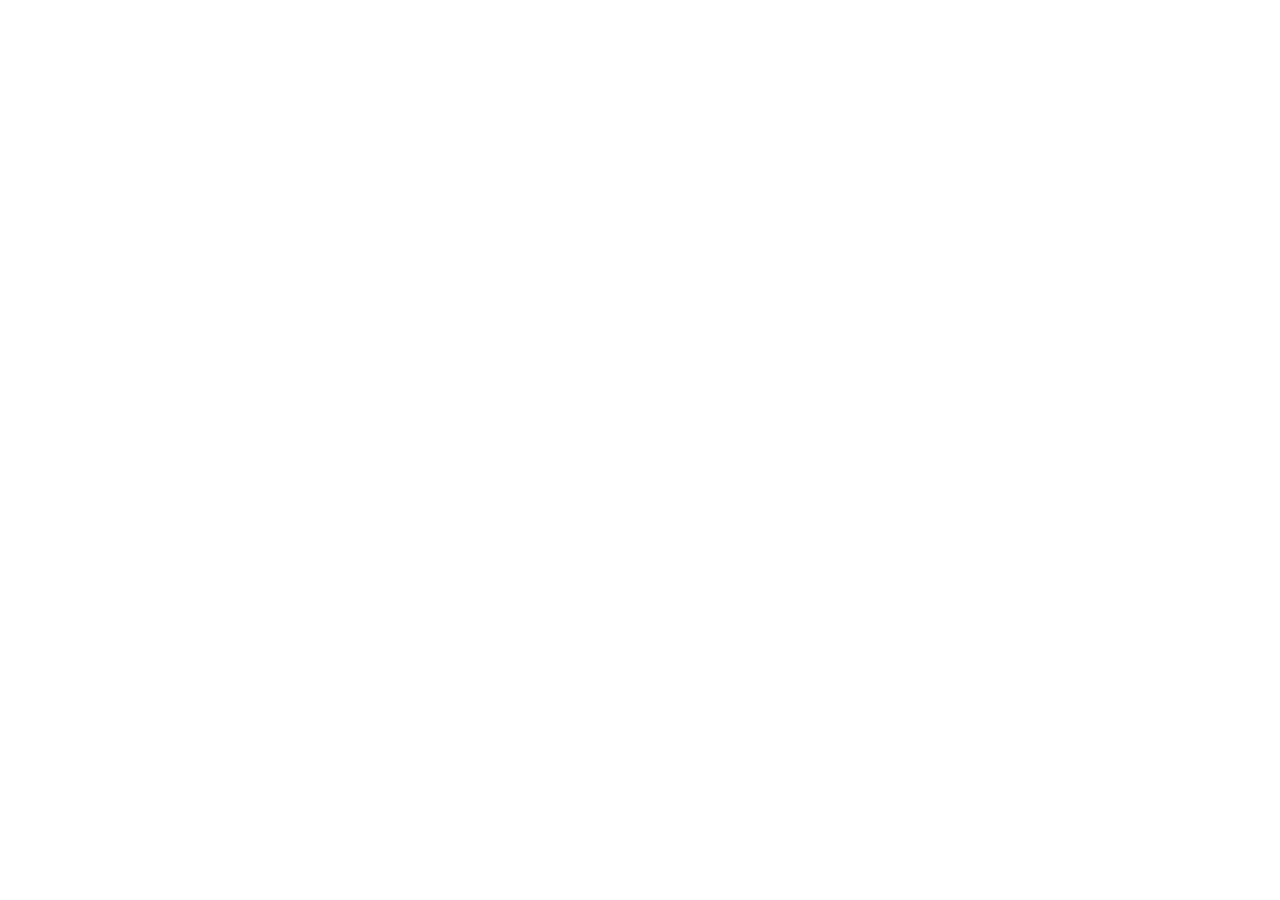
==== index.html @ 72f97265 "Migrate frontend from React/Vite to vanilla JavaScript - Removed all Node.js/React/Vite dependencies" ====
<!doctype html>
<html lang="en">
  <head>
    <meta charset="UTF-8" />
    <link rel="icon" type="image/svg+xml" href="/vite.svg" />
    <meta name="viewport" content="width=device-width, initial-scale=1.0" />
    <meta name="description" content="TravelVista — Premium tours and travel management. Book curated tour packages across India with seamless online booking." />
    <link rel="preconnect" href="https://fonts.googleapis.com">
    <link rel="preconnect" href="https://fonts.gstatic.com" crossorigin>
    <link href="https://fonts.googleapis.com/css2?family=Inter:wght@300;400;500;600;700;800;900&display=swap" rel="stylesheet">
    <title>TravelVista — Tours & Travel Management</title>
  </head>
  <body>
    <div id="root"></div>
    <script type="module" src="/src/main.jsx"></script>
  </body>
</html>
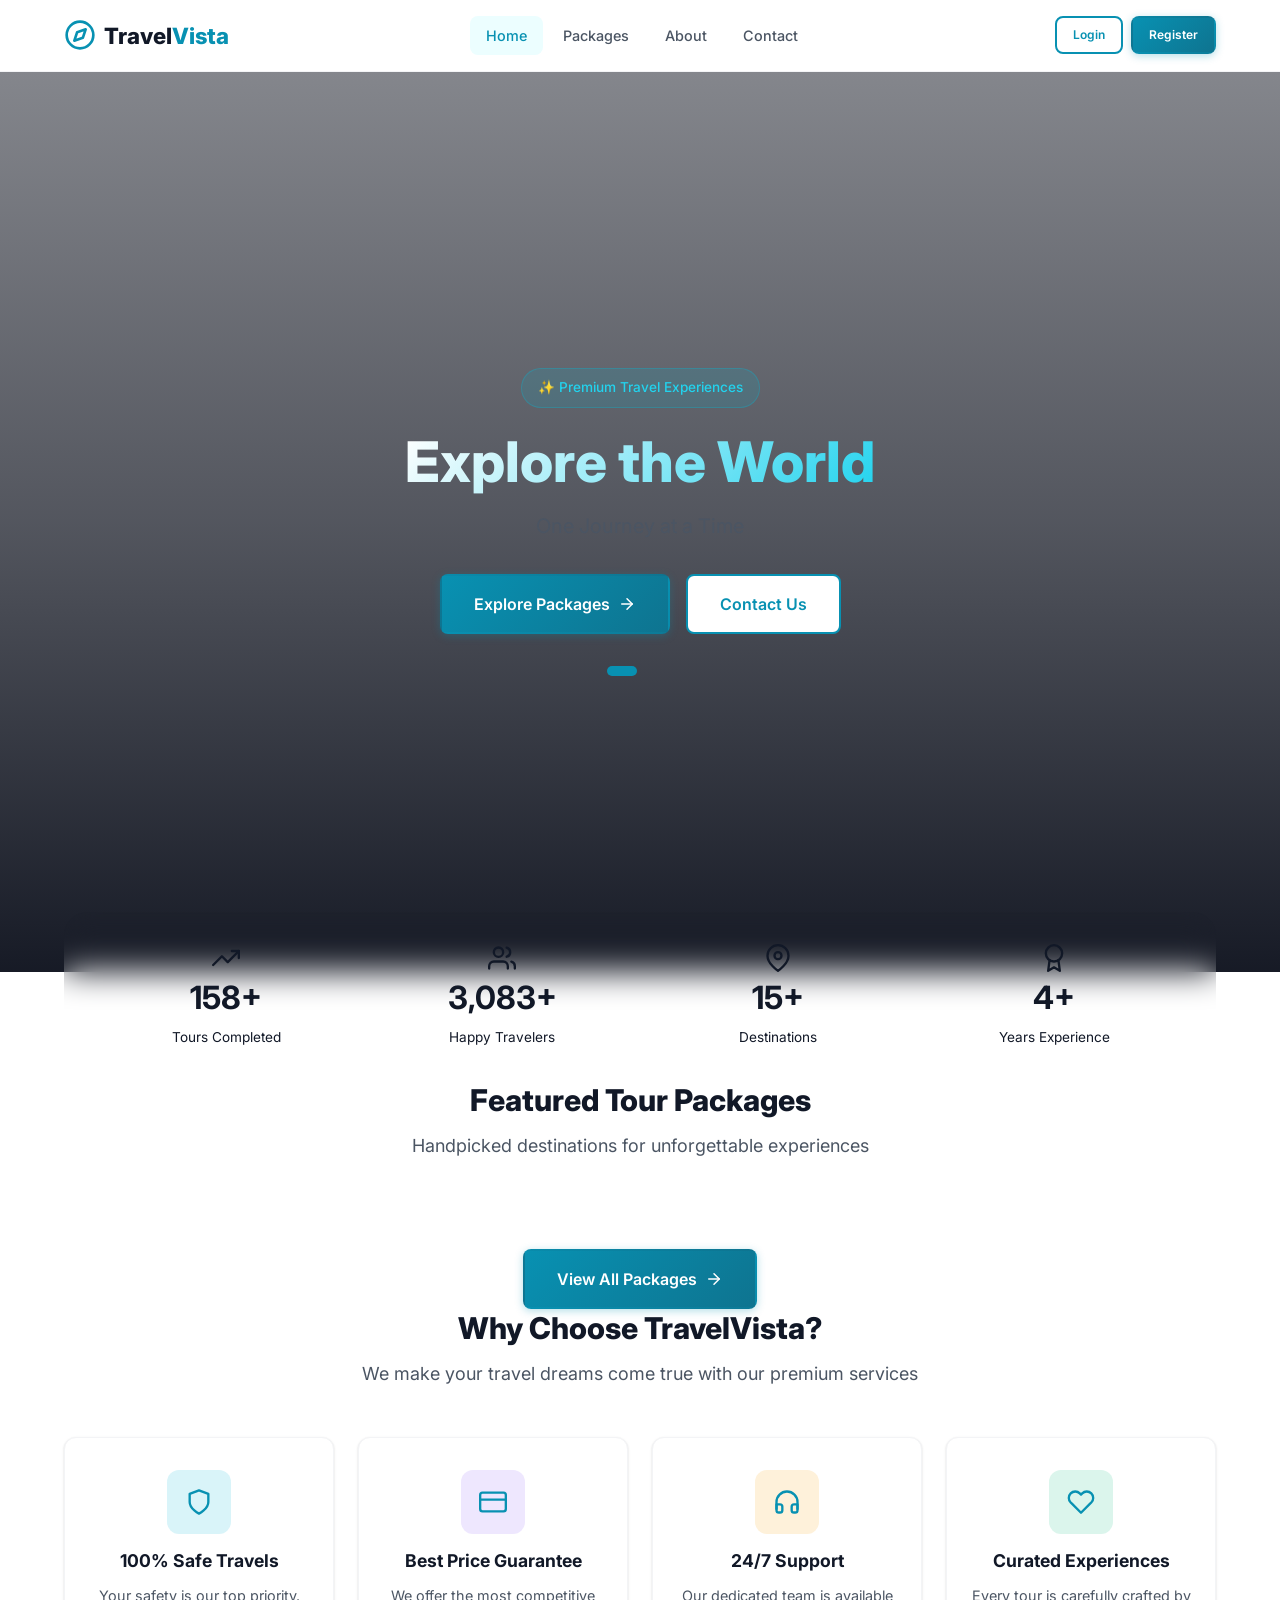
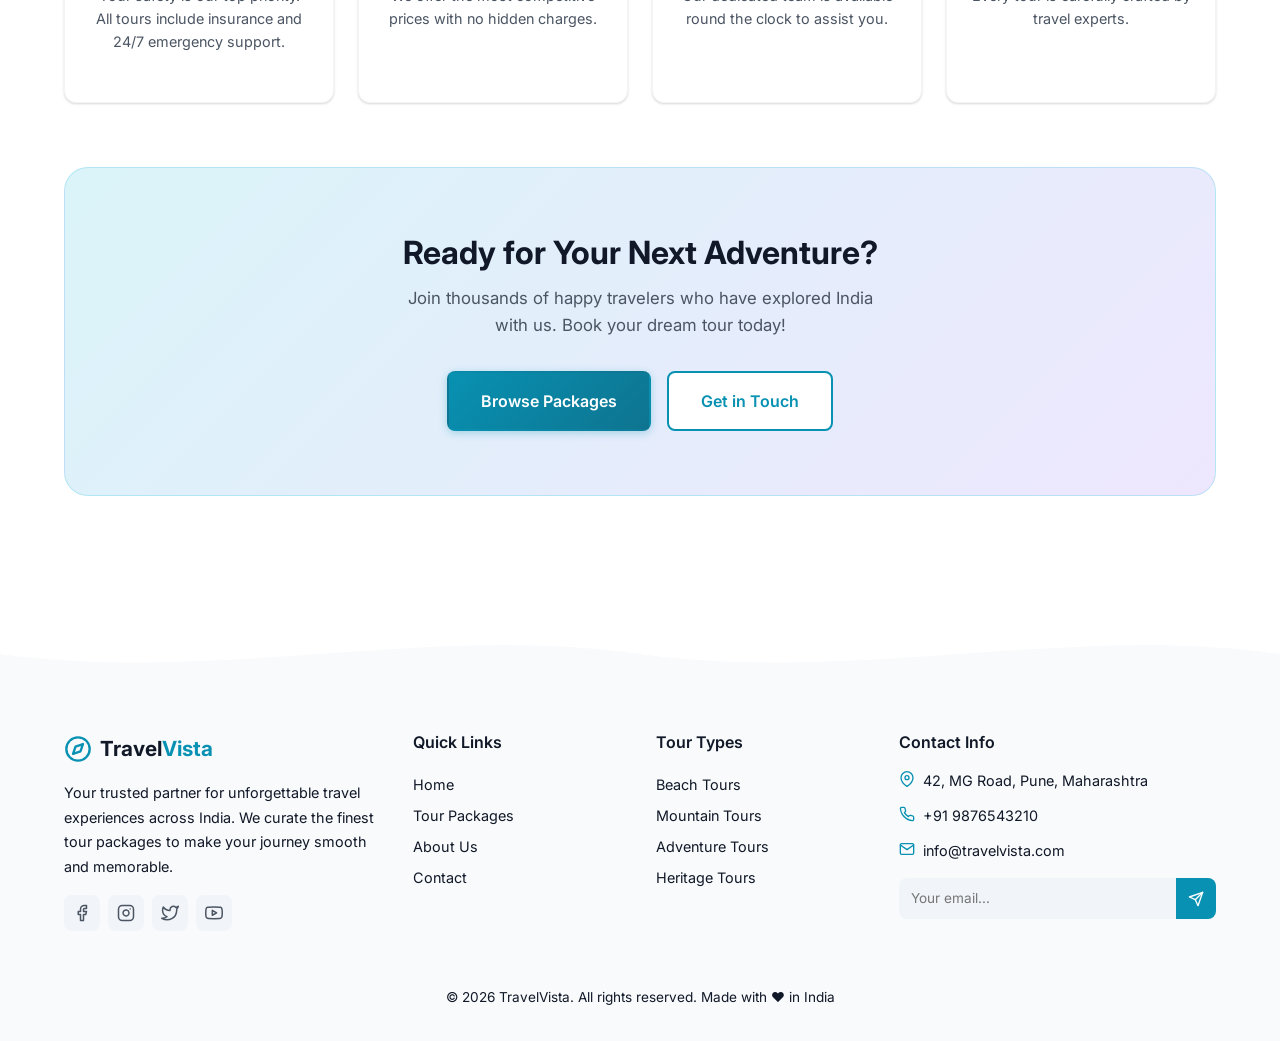
==== commit ce7b29eb: "rebuild" ====
--- a/index.html
+++ b/index.html
@@ -1,17 +1,71 @@
-<!doctype html>
+<!DOCTYPE html>
 <html lang="en">
-  <head>
-    <meta charset="UTF-8" />
-    <link rel="icon" type="image/svg+xml" href="/vite.svg" />
-    <meta name="viewport" content="width=device-width, initial-scale=1.0" />
-    <meta name="description" content="TravelVista — Premium tours and travel management. Book curated tour packages across India with seamless online booking." />
-    <link rel="preconnect" href="https://fonts.googleapis.com">
-    <link rel="preconnect" href="https://fonts.gstatic.com" crossorigin>
-    <link href="https://fonts.googleapis.com/css2?family=Inter:wght@300;400;500;600;700;800;900&display=swap" rel="stylesheet">
-    <title>TravelVista — Tours & Travel Management</title>
-  </head>
-  <body>
-    <div id="root"></div>
-    <script type="module" src="/src/main.jsx"></script>
-  </body>
-</html>
+
+<head>
+  <meta charset="UTF-8">
+  <meta name="viewport" content="width=device-width, initial-scale=1.0">
+  <meta name="description"
+    content="TravelVista — Your trusted partner for unforgettable travel experiences across India. Explore curated tour packages.">
+  <title>TravelVista — Tours & Travel</title>
+  <link rel="icon" type="image/svg+xml"
+    href="data:image/svg+xml,<svg xmlns='http://www.w3.org/2000/svg' viewBox='0 0 24 24' fill='none' stroke='%230891b2' stroke-width='2' stroke-linecap='round' stroke-linejoin='round'><circle cx='12' cy='12' r='10'/><line x1='2' y1='12' x2='22' y2='12'/><path d='M12 2a15.3 15.3 0 0 1 4 10 15.3 15.3 0 0 1-4 10 15.3 15.3 0 0 1-4-10 15.3 15.3 0 0 1 4-10z'/></svg>">
+
+  <!-- Bootstrap 5.3 CSS -->
+  <link href="https://cdn.jsdelivr.net/npm/bootstrap@5.3.3/dist/css/bootstrap.min.css" rel="stylesheet">
+  <!-- Bootstrap Icons -->
+  <link href="https://cdn.jsdelivr.net/npm/bootstrap-icons@1.11.3/font/bootstrap-icons.min.css" rel="stylesheet">
+  <!-- Google Fonts -->
+  <link href="https://fonts.googleapis.com/css2?family=Inter:wght@400;500;600;700;800;900&display=swap"
+    rel="stylesheet">
+  <!-- Custom CSS -->
+  <link rel="stylesheet" href="frontend/css/main.css">
+</head>
+
+<body>
+  <div id="app"></div>
+  <div id="toast-container" class="toast-container"></div>
+
+  <!-- Bootstrap 5.3 JS Bundle -->
+  <script src="https://cdn.jsdelivr.net/npm/bootstrap@5.3.3/dist/js/bootstrap.bundle.min.js"></script>
+
+  <!-- Core JS Modules -->
+  <script src="frontend/js/icons.js"></script>
+  <script src="frontend/js/api.js"></script>
+  <script src="frontend/js/store.js"></script>
+  <script src="frontend/js/toast.js"></script>
+  <script src="frontend/js/router.js"></script>
+
+  <!-- Components -->
+  <script src="frontend/js/components/navbar.js"></script>
+  <script src="frontend/js/components/footer.js"></script>
+  <script src="frontend/js/components/admin-sidebar.js"></script>
+
+  <!-- Pages -->
+  <script src="frontend/js/pages/home.js"></script>
+  <script src="frontend/js/pages/packages.js"></script>
+  <script src="frontend/js/pages/package-detail.js"></script>
+  <script src="frontend/js/pages/about.js"></script>
+  <script src="frontend/js/pages/contact.js"></script>
+  <script src="frontend/js/pages/login.js"></script>
+  <script src="frontend/js/pages/register.js"></script>
+  <script src="frontend/js/pages/user-dashboard.js"></script>
+  <script src="frontend/js/pages/my-bookings.js"></script>
+  <script src="frontend/js/pages/book-tour.js"></script>
+
+  <!-- Admin Pages -->
+  <script src="frontend/js/pages/admin/dashboard.js"></script>
+  <script src="frontend/js/pages/admin/packages.js"></script>
+  <script src="frontend/js/pages/admin/bookings.js"></script>
+  <script src="frontend/js/pages/admin/users.js"></script>
+  <script src="frontend/js/pages/admin/reviews.js"></script>
+  <script src="frontend/js/pages/admin/enquiries.js"></script>
+  <script src="frontend/js/pages/admin/hotels.js"></script>
+  <script src="frontend/js/pages/admin/transport.js"></script>
+  <script src="frontend/js/pages/admin/reports.js"></script>
+  <script src="frontend/js/pages/admin/settings.js"></script>
+
+  <!-- App Initialization -->
+  <script src="frontend/js/app.js"></script>
+</body>
+
+</html>
--- a/frontend/css/main.css
+++ b/frontend/css/main.css
@@ -0,0 +1,5207 @@
+.admin-layout {
+    display: flex;
+    min-height: 100vh;
+    background: var(--bg-secondary);
+}
+
+.admin-main-wrapper {
+    flex: 1;
+    display: flex;
+    flex-direction: column;
+    min-width: 0;
+}
+
+/* Admin Header Bar */
+.admin-header {
+    display: flex;
+    align-items: center;
+    justify-content: space-between;
+    padding: 0 var(--space-6);
+    height: 56px;
+    background: var(--surface);
+    border-bottom: 1px solid var(--border-light);
+    flex-shrink: 0;
+}
+
+.admin-header-left {
+    display: flex;
+    align-items: center;
+    gap: var(--space-3);
+}
+
+.admin-header-link {
+    display: inline-flex;
+    align-items: center;
+    gap: 6px;
+    font-size: var(--font-size-sm);
+    color: var(--primary);
+    font-weight: 500;
+    padding: var(--space-2) var(--space-3);
+    border-radius: var(--radius-md);
+    transition: background var(--transition-fast);
+    text-decoration: none;
+}
+
+.admin-header-link:hover {
+    background: var(--primary-50);
+    color: var(--primary-dark);
+}
+
+.admin-header-right {
+    display: flex;
+    align-items: center;
+    gap: var(--space-3);
+}
+
+.admin-header-user {
+    display: flex;
+    align-items: center;
+    gap: var(--space-3);
+}
+
+.admin-header-avatar {
+    width: 32px;
+    height: 32px;
+    border-radius: 50%;
+    object-fit: cover;
+    border: 2px solid var(--border-light);
+}
+
+.admin-header-user-info {
+    display: flex;
+    flex-direction: column;
+}
+
+.admin-header-name {
+    font-size: var(--font-size-sm);
+    font-weight: 600;
+    line-height: 1.2;
+}
+
+.admin-header-role {
+    font-size: var(--font-size-xs);
+    color: var(--text-tertiary);
+    line-height: 1.2;
+}
+
+.admin-main {
+    flex: 1;
+    overflow-y: auto;
+}
+
+@media (max-width: 768px) {
+    .admin-header-user-info {
+        display: none;
+    }
+
+    .admin-header {
+        padding: 0 var(--space-4);
+    }
+}
+
+.admin-sidebar {
+    width: 250px;
+    background: var(--gray-900);
+    color: var(--text-inverse);
+    display: flex;
+    flex-direction: column;
+    flex-shrink: 0;
+    transition: width var(--transition-base);
+    height: 100vh;
+    position: sticky;
+    top: 0;
+}
+
+.admin-sidebar.collapsed {
+    width: 64px;
+}
+
+.sidebar-header {
+    display: flex;
+    align-items: center;
+    justify-content: space-between;
+    padding: var(--space-4) var(--space-4);
+    border-bottom: 1px solid rgba(255, 255, 255, 0.08);
+    min-height: 56px;
+}
+
+.sidebar-brand {
+    display: flex;
+    align-items: center;
+    gap: var(--space-2);
+}
+
+.sidebar-brand-icon {
+    color: var(--primary-light);
+}
+
+.sidebar-title {
+    font-weight: 800;
+    font-size: var(--font-size-lg);
+    background: linear-gradient(135deg, var(--primary-light), #ffffff);
+    -webkit-background-clip: text;
+    -webkit-text-fill-color: transparent;
+    background-clip: text;
+}
+
+.sidebar-toggle {
+    background: rgba(255, 255, 255, 0.08);
+    border: none;
+    color: var(--gray-400);
+    cursor: pointer;
+    padding: var(--space-2);
+    border-radius: var(--radius-md);
+    display: flex;
+    align-items: center;
+    justify-content: center;
+    transition: all var(--transition-fast);
+}
+
+.sidebar-toggle:hover {
+    background: rgba(255, 255, 255, 0.15);
+    color: var(--text-inverse);
+}
+
+.sidebar-label {
+    padding: var(--space-4) var(--space-4) var(--space-2);
+    font-size: 0.65rem;
+    font-weight: 700;
+    letter-spacing: 0.1em;
+    color: var(--gray-500);
+    text-transform: uppercase;
+}
+
+.sidebar-nav {
+    flex: 1;
+    padding: var(--space-2) var(--space-2);
+    overflow-y: auto;
+}
+
+.sidebar-link {
+    display: flex;
+    align-items: center;
+    gap: var(--space-3);
+    padding: var(--space-3) var(--space-3);
+    border-radius: var(--radius-md);
+    color: var(--gray-400);
+    font-size: var(--font-size-sm);
+    font-weight: 500;
+    text-decoration: none;
+    transition: all var(--transition-fast);
+    margin-bottom: 2px;
+}
+
+.sidebar-link:hover {
+    background: rgba(255, 255, 255, 0.08);
+    color: var(--text-inverse);
+}
+
+.sidebar-link.active {
+    background: var(--primary);
+    color: var(--text-inverse);
+    font-weight: 600;
+    box-shadow: 0 2px 8px rgba(8, 145, 178, 0.3);
+}
+
+.collapsed .sidebar-link {
+    justify-content: center;
+    padding: var(--space-3);
+}
+
+.collapsed .sidebar-nav {
+    padding: var(--space-2) var(--space-1);
+}
+
+@media (max-width: 768px) {
+    .admin-sidebar {
+        width: 64px;
+    }
+
+    .admin-sidebar .sidebar-brand,
+    .admin-sidebar .sidebar-label,
+    .admin-sidebar .sidebar-link span {
+        display: none;
+    }
+
+    .admin-sidebar .sidebar-link {
+        justify-content: center;
+        padding: var(--space-3);
+    }
+
+    .admin-sidebar .sidebar-nav {
+        padding: var(--space-2) var(--space-1);
+    }
+}
+
+.footer {
+    position: relative;
+    margin-top: var(--space-16);
+}
+
+.footer-wave {
+    position: relative;
+    height: 60px;
+    overflow: hidden;
+}
+
+.footer-wave svg {
+    width: 100%;
+    height: 100%;
+}
+
+.footer-content {
+    background: var(--bg-secondary);
+    padding: var(--space-12) 0 0;
+}
+
+.footer-grid {
+    display: grid;
+    grid-template-columns: 1.5fr 1fr 1fr 1.5fr;
+    gap: var(--space-8);
+}
+
+.footer-logo {
+    display: flex;
+    align-items: center;
+    gap: var(--space-2);
+    color: var(--text-primary);
+    font-family: var(--font-heading);
+    font-size: 1.3rem;
+    font-weight: 700;
+    text-decoration: none;
+    margin-bottom: var(--space-4);
+}
+
+.footer-logo svg {
+    color: var(--primary);
+}
+
+.footer-desc {
+    color: var(--text-muted);
+    font-size: 0.9rem;
+    line-height: 1.7;
+    margin-bottom: var(--space-4);
+}
+
+.footer-social {
+    display: flex;
+    gap: var(--space-2);
+}
+
+.social-link {
+    width: 36px;
+    height: 36px;
+    border-radius: var(--radius-md);
+    background: var(--bg-tertiary);
+    border: 1px solid var(--border-color);
+    display: flex;
+    align-items: center;
+    justify-content: center;
+    color: var(--text-secondary);
+    transition: all var(--transition-fast);
+}
+
+.social-link:hover {
+    color: var(--primary);
+    border-color: var(--primary);
+    transform: translateY(-2px);
+}
+
+.footer-heading {
+    font-size: 1rem;
+    font-weight: 600;
+    color: var(--text-primary);
+    margin-bottom: var(--space-4);
+}
+
+.footer-link {
+    display: block;
+    color: var(--text-muted);
+    font-size: 0.9rem;
+    padding: var(--space-1) 0;
+    transition: all var(--transition-fast);
+    text-decoration: none;
+}
+
+.footer-link:hover {
+    color: var(--primary);
+    padding-left: var(--space-2);
+}
+
+.footer-contact-item {
+    display: flex;
+    align-items: flex-start;
+    gap: var(--space-2);
+    color: var(--text-muted);
+    font-size: 0.9rem;
+    margin-bottom: var(--space-3);
+}
+
+.footer-contact-item svg {
+    color: var(--primary);
+    flex-shrink: 0;
+    margin-top: 2px;
+}
+
+.footer-newsletter {
+    display: flex;
+    gap: 0;
+    margin-top: var(--space-4);
+}
+
+.newsletter-input {
+    flex: 1;
+    padding: var(--space-2) var(--space-3);
+    background: var(--bg-tertiary);
+    border: 1px solid var(--border-color);
+    border-right: none;
+    border-radius: var(--radius-md) 0 0 var(--radius-md);
+    color: var(--text-primary);
+    font-size: 0.85rem;
+}
+
+.newsletter-input:focus {
+    border-color: var(--primary);
+}
+
+.newsletter-btn {
+    padding: var(--space-2) var(--space-3);
+    background: var(--primary);
+    color: white;
+    border-radius: 0 var(--radius-md) var(--radius-md) 0;
+    transition: background var(--transition-fast);
+}
+
+.newsletter-btn:hover {
+    background: var(--primary-dark);
+}
+
+.newsletter-success {
+    color: var(--accent-emerald);
+    font-size: 0.8rem;
+    margin-top: var(--space-2);
+}
+
+.footer-bottom {
+    margin-top: var(--space-10);
+    padding: var(--space-4) 0;
+    border-top: 1px solid var(--border-color);
+    text-align: center;
+    color: var(--text-muted);
+    font-size: 0.85rem;
+}
+
+@media (max-width: 768px) {
+    .footer-grid {
+        grid-template-columns: 1fr;
+        gap: var(--space-8);
+    }
+}
+
+.navbar {
+    position: fixed;
+    top: 0;
+    left: 0;
+    right: 0;
+    height: 72px;
+    background: rgba(255, 255, 255, 0.92);
+    backdrop-filter: blur(16px);
+    -webkit-backdrop-filter: blur(16px);
+    border-bottom: 1px solid var(--border-light);
+    z-index: var(--z-navbar);
+    display: flex;
+    align-items: center;
+}
+
+.navbar-container {
+    max-width: 1200px;
+    margin: 0 auto;
+    padding: 0 var(--space-6);
+    width: 100%;
+    display: flex;
+    align-items: center;
+    justify-content: space-between;
+}
+
+.navbar-logo {
+    display: flex;
+    align-items: center;
+    gap: var(--space-2);
+    text-decoration: none;
+    flex-shrink: 0;
+}
+
+.logo-icon {
+    color: var(--primary);
+    width: 32px;
+    height: 32px;
+}
+
+.logo-text {
+    font-size: 1.4rem;
+    font-weight: 800;
+    color: var(--text-primary);
+}
+
+.logo-accent {
+    color: var(--primary);
+}
+
+.navbar-links {
+    display: flex;
+    align-items: center;
+    gap: var(--space-1);
+}
+
+.nav-link {
+    padding: var(--space-2) var(--space-4);
+    color: var(--text-secondary);
+    font-weight: 500;
+    font-size: 0.9rem;
+    border-radius: var(--radius-md);
+    transition: all var(--transition-fast);
+    text-decoration: none;
+}
+
+.nav-link:hover,
+.nav-link.active {
+    color: var(--primary);
+    background: var(--primary-50);
+}
+
+.navbar-actions {
+    display: flex;
+    align-items: center;
+    gap: var(--space-3);
+}
+
+.nav-auth-desktop {
+    display: flex;
+    gap: var(--space-2);
+}
+
+.nav-auth-mobile {
+    display: none;
+}
+
+.nav-user-dropdown {
+    position: relative;
+}
+
+.nav-user-btn {
+    display: flex;
+    align-items: center;
+    gap: var(--space-2);
+    background: var(--bg-secondary);
+    border: 1px solid var(--border);
+    padding: var(--space-2) var(--space-3);
+    border-radius: var(--radius-full);
+    color: var(--text-primary);
+    cursor: pointer;
+    transition: all var(--transition-fast);
+}
+
+.nav-user-btn:hover {
+    border-color: var(--primary);
+    box-shadow: 0 0 0 3px rgba(8, 145, 178, 0.1);
+}
+
+.nav-avatar {
+    width: 28px;
+    height: 28px;
+    border-radius: 50%;
+    object-fit: cover;
+}
+
+.nav-user-name {
+    font-size: 0.85rem;
+    font-weight: 600;
+}
+
+.dropdown-menu {
+    position: absolute;
+    top: calc(100% + 8px);
+    right: 0;
+    background: var(--surface);
+    border: 1px solid var(--border);
+    border-radius: var(--radius-lg);
+    padding: var(--space-1);
+    min-width: 220px;
+    box-shadow: var(--shadow-xl);
+    animation: slideDown 0.15s ease;
+    z-index: var(--z-dropdown);
+}
+
+.dropdown-item {
+    display: flex;
+    align-items: center;
+    gap: var(--space-2);
+    padding: var(--space-2) var(--space-3);
+    color: var(--text-secondary);
+    font-size: var(--font-size-sm);
+    font-weight: 500;
+    border-radius: var(--radius-md);
+    transition: all var(--transition-fast);
+    cursor: pointer;
+    text-decoration: none;
+    border: none;
+    background: none;
+    width: 100%;
+    font-family: inherit;
+}
+
+.dropdown-item:hover {
+    background: var(--primary-50);
+    color: var(--primary);
+}
+
+.dropdown-admin {
+    color: var(--accent-purple);
+}
+
+.dropdown-admin:hover {
+    background: #f5f3ff;
+    color: var(--accent-purple);
+}
+
+.dropdown-logout {
+    color: var(--danger);
+}
+
+.dropdown-logout:hover {
+    background: var(--danger-light);
+    color: var(--danger);
+}
+
+.navbar-toggle {
+    display: none;
+    background: none;
+    color: var(--text-primary);
+    padding: var(--space-2);
+}
+
+/* === Mobile === */
+@media (max-width: 768px) {
+    .navbar {
+        height: 64px;
+    }
+
+    .navbar-toggle {
+        display: block;
+    }
+
+    .nav-auth-desktop {
+        display: none;
+    }
+
+    .nav-user-name {
+        display: none;
+    }
+
+    .navbar-links {
+        position: fixed;
+        top: 64px;
+        left: 0;
+        right: 0;
+        bottom: 0;
+        background: var(--bg-primary);
+        flex-direction: column;
+        padding: var(--space-6);
+        gap: var(--space-2);
+        transform: translateX(100%);
+        transition: transform var(--transition-base);
+        z-index: 99;
+    }
+
+    .navbar-links.active {
+        transform: translateX(0);
+    }
+
+    .nav-link {
+        font-size: 1.1rem;
+        padding: var(--space-3) var(--space-4);
+        width: 100%;
+    }
+
+    .nav-auth-mobile {
+        display: flex;
+        gap: var(--space-3);
+        margin-top: var(--space-4);
+        width: 100%;
+    }
+
+    .nav-auth-mobile .btn {
+        flex: 1;
+        justify-content: center;
+    }
+}
+
+/* Fix main-content top padding for fixed navbar */
+.main-content {
+    padding-top: 72px;
+}
+
+@media (max-width: 768px) {
+    .main-content {
+        padding-top: 64px;
+    }
+}
+
+@keyframes scaleIn {
+    from {
+        opacity: 0;
+        transform: scale(0.95);
+    }
+
+    to {
+        opacity: 1;
+        transform: scale(1);
+    }
+}
+
+.toast-container {
+    position: fixed;
+    top: 24px;
+    right: 24px;
+    z-index: 1200;
+    display: flex;
+    flex-direction: column;
+    gap: 10px;
+    pointer-events: none;
+}
+
+.toast {
+    display: flex;
+    align-items: center;
+    gap: 10px;
+    padding: 12px 16px;
+    border-radius: var(--radius-lg);
+    box-shadow: var(--shadow-lg);
+    font-size: var(--font-size-sm);
+    font-weight: 500;
+    min-width: 280px;
+    max-width: 420px;
+    pointer-events: auto;
+    animation: toastSlideIn 0.35s cubic-bezier(0.21, 1.02, 0.73, 1) forwards;
+    backdrop-filter: blur(12px);
+}
+
+.toast-success {
+    background: linear-gradient(135deg, #d1fae5, #ecfdf5);
+    color: #065f46;
+    border: 1px solid #a7f3d0;
+}
+
+.toast-error {
+    background: linear-gradient(135deg, #fee2e2, #fef2f2);
+    color: #991b1b;
+    border: 1px solid #fecaca;
+}
+
+.toast-warning {
+    background: linear-gradient(135deg, #fef3c7, #fffbeb);
+    color: #92400e;
+    border: 1px solid #fde68a;
+}
+
+.toast-info {
+    background: linear-gradient(135deg, #dbeafe, #eff6ff);
+    color: #1e40af;
+    border: 1px solid #bfdbfe;
+}
+
+.toast-icon {
+    flex-shrink: 0;
+}
+
+.toast-message {
+    flex: 1;
+    line-height: 1.4;
+}
+
+.toast-close {
+    flex-shrink: 0;
+    background: none;
+    border: none;
+    cursor: pointer;
+    opacity: 0.5;
+    transition: opacity 0.15s;
+    padding: 2px;
+    border-radius: 4px;
+    color: inherit;
+}
+
+.toast-close:hover {
+    opacity: 1;
+}
+
+@keyframes toastSlideIn {
+    0% {
+        opacity: 0;
+        transform: translateX(100%) scale(0.9);
+    }
+
+    100% {
+        opacity: 1;
+        transform: translateX(0) scale(1);
+    }
+}
+
+@media (max-width: 480px) {
+    .toast-container {
+        top: 12px;
+        right: 12px;
+        left: 12px;
+    }
+
+    .toast {
+        min-width: auto;
+        max-width: 100%;
+    }
+}
+
+.admin-page {
+    padding: var(--space-6);
+    animation: fadeIn 0.3s ease;
+}
+
+.admin-page-header {
+    display: flex;
+    align-items: center;
+    justify-content: space-between;
+    margin-bottom: var(--space-6);
+    flex-wrap: wrap;
+    gap: var(--space-4);
+}
+
+.admin-page-header h1 {
+    font-size: var(--font-size-2xl);
+    font-weight: 800;
+}
+
+.admin-page-header p {
+    color: var(--text-secondary);
+    font-size: var(--font-size-sm);
+}
+
+/* Stats Grid */
+.admin-stats {
+    display: grid;
+    grid-template-columns: repeat(4, 1fr);
+    gap: var(--space-4);
+    margin-bottom: var(--space-6);
+}
+
+.admin-stat-card {
+    background: var(--surface);
+    border-radius: var(--radius-lg);
+    padding: var(--space-5);
+    border: 1px solid var(--border-light);
+    box-shadow: var(--shadow-xs);
+    display: flex;
+    align-items: center;
+    gap: var(--space-4);
+}
+
+.admin-stat-card .stat-icon {
+    width: 48px;
+    height: 48px;
+    border-radius: var(--radius-lg);
+    display: flex;
+    align-items: center;
+    justify-content: center;
+    flex-shrink: 0;
+}
+
+.admin-stat-card .stat-value {
+    font-size: var(--font-size-2xl);
+    font-weight: 800;
+    line-height: 1;
+    margin-bottom: var(--space-1);
+}
+
+.admin-stat-card .stat-label {
+    font-size: var(--font-size-xs);
+    color: var(--text-secondary);
+}
+
+/* Table Container */
+.admin-table-container {
+    background: var(--surface);
+    border-radius: var(--radius-lg);
+    border: 1px solid var(--border-light);
+    box-shadow: var(--shadow-sm);
+    overflow-x: auto;
+}
+
+.admin-table-header {
+    display: flex;
+    align-items: center;
+    justify-content: space-between;
+    padding: var(--space-4) var(--space-5);
+    border-bottom: 1px solid var(--border-light);
+    flex-wrap: wrap;
+    gap: var(--space-3);
+}
+
+.admin-table-header h3 {
+    font-size: var(--font-size-lg);
+    font-weight: 600;
+}
+
+.admin-search {
+    position: relative;
+}
+
+.admin-search input {
+    padding: var(--space-2) var(--space-4) var(--space-2) 36px;
+    border: 1px solid var(--border);
+    border-radius: var(--radius-full);
+    font-size: var(--font-size-sm);
+    width: 250px;
+    outline: none;
+    transition: border-color var(--transition-fast);
+}
+
+.admin-search input:focus {
+    border-color: var(--primary);
+}
+
+.admin-search svg {
+    position: absolute;
+    left: 12px;
+    top: 50%;
+    transform: translateY(-50%);
+    color: var(--text-tertiary);
+    pointer-events: none;
+}
+
+.admin-table-actions {
+    display: flex;
+    gap: var(--space-2);
+}
+
+/* Chart Container */
+.admin-chart-container {
+    background: var(--surface);
+    border-radius: var(--radius-lg);
+    border: 1px solid var(--border-light);
+    padding: var(--space-6);
+    box-shadow: var(--shadow-sm);
+    margin-bottom: var(--space-6);
+}
+
+.admin-chart-container h3 {
+    font-size: var(--font-size-lg);
+    font-weight: 600;
+    margin-bottom: var(--space-4);
+}
+
+/* Admin Cards Grid */
+.admin-cards-grid {
+    display: grid;
+    grid-template-columns: repeat(auto-fill, minmax(280px, 1fr));
+    gap: var(--space-4);
+}
+
+.admin-card {
+    background: var(--surface);
+    border-radius: var(--radius-lg);
+    overflow: hidden;
+    border: 1px solid var(--border-light);
+    box-shadow: var(--shadow-sm);
+    transition: all var(--transition-base);
+}
+
+.admin-card:hover {
+    box-shadow: var(--shadow-md);
+}
+
+.admin-card-image {
+    height: 160px;
+    overflow: hidden;
+}
+
+.admin-card-image img {
+    width: 100%;
+    height: 100%;
+    object-fit: cover;
+}
+
+.admin-card-body {
+    padding: var(--space-4);
+}
+
+.admin-card-body h4 {
+    font-size: var(--font-size-base);
+    margin-bottom: var(--space-2);
+}
+
+.admin-card-body p {
+    font-size: var(--font-size-sm);
+    color: var(--text-secondary);
+    margin-bottom: var(--space-1);
+}
+
+.admin-card-footer {
+    display: flex;
+    justify-content: space-between;
+    align-items: center;
+    padding: var(--space-3) var(--space-4);
+    border-top: 1px solid var(--border-light);
+}
+
+/* Two column layout for reports */
+.admin-grid-2 {
+    display: grid;
+    grid-template-columns: 1fr 1fr;
+    gap: var(--space-6);
+    margin-bottom: var(--space-6);
+}
+
+/* Settings Form */
+.settings-form {
+    background: var(--surface);
+    border-radius: var(--radius-lg);
+    padding: var(--space-6);
+    border: 1px solid var(--border-light);
+    box-shadow: var(--shadow-sm);
+}
+
+.settings-section {
+    margin-bottom: var(--space-8);
+    padding-bottom: var(--space-6);
+    border-bottom: 1px solid var(--border-light);
+}
+
+.settings-section:last-child {
+    border-bottom: none;
+    margin-bottom: 0;
+}
+
+.settings-section h3 {
+    font-size: var(--font-size-lg);
+    font-weight: 600;
+    margin-bottom: var(--space-4);
+    display: flex;
+    align-items: center;
+    gap: var(--space-2);
+}
+
+.settings-section h3 svg {
+    color: var(--primary);
+}
+
+/* Enquiry card */
+.enquiry-card {
+    background: var(--surface);
+    border: 1px solid var(--border-light);
+    border-radius: var(--radius-lg);
+    padding: var(--space-5);
+    margin-bottom: var(--space-4);
+}
+
+.enquiry-header {
+    display: flex;
+    align-items: center;
+    justify-content: space-between;
+    margin-bottom: var(--space-3);
+}
+
+.enquiry-header h4 {
+    font-size: var(--font-size-base);
+}
+
+.enquiry-meta {
+    display: flex;
+    gap: var(--space-3);
+    font-size: var(--font-size-xs);
+    color: var(--text-secondary);
+    margin-bottom: var(--space-3);
+}
+
+.enquiry-message {
+    font-size: var(--font-size-sm);
+    color: var(--text-secondary);
+    line-height: 1.6;
+    margin-bottom: var(--space-3);
+    padding: var(--space-3);
+    background: var(--bg-secondary);
+    border-radius: var(--radius-md);
+}
+
+.enquiry-reply {
+    background: var(--success-light);
+    padding: var(--space-3);
+    border-radius: var(--radius-md);
+    font-size: var(--font-size-sm);
+    color: #065f46;
+    margin-bottom: var(--space-3);
+}
+
+.enquiry-actions {
+    display: flex;
+    gap: var(--space-2);
+}
+
+/* Review admin card */
+.admin-review-card {
+    background: var(--surface);
+    border: 1px solid var(--border-light);
+    border-radius: var(--radius-lg);
+    padding: var(--space-5);
+    margin-bottom: var(--space-3);
+}
+
+.admin-review-card .review-top {
+    display: flex;
+    justify-content: space-between;
+    align-items: flex-start;
+    margin-bottom: var(--space-3);
+}
+
+.admin-review-card .review-user {
+    display: flex;
+    align-items: center;
+    gap: var(--space-3);
+}
+
+.admin-review-card .review-user img {
+    width: 40px;
+    height: 40px;
+    border-radius: 50%;
+    object-fit: cover;
+}
+
+@media (max-width: 1024px) {
+    .admin-stats {
+        grid-template-columns: repeat(2, 1fr);
+    }
+
+    .admin-grid-2 {
+        grid-template-columns: 1fr;
+    }
+}
+
+@media (max-width: 768px) {
+    .admin-page {
+        padding: var(--space-4);
+    }
+
+    .admin-stats {
+        grid-template-columns: 1fr;
+    }
+}
+
+.auth-page {
+    min-height: calc(100vh - 200px);
+    display: flex;
+    align-items: center;
+    justify-content: center;
+    padding: var(--space-8) var(--space-6);
+    background: var(--bg-secondary);
+}
+
+.auth-card {
+    background: var(--surface);
+    border-radius: var(--radius-xl);
+    padding: var(--space-10);
+    width: 100%;
+    max-width: 440px;
+    border: 1px solid var(--border-light);
+    box-shadow: var(--shadow-xl);
+    animation: slideUp 0.4s ease;
+}
+
+.auth-card .auth-logo {
+    text-align: center;
+    margin-bottom: var(--space-6);
+}
+
+.auth-card .auth-logo h1 {
+    font-size: var(--font-size-2xl);
+    font-weight: 800;
+}
+
+.auth-card .auth-logo h1 span {
+    color: var(--primary);
+}
+
+.auth-card .auth-logo p {
+    color: var(--text-secondary);
+    font-size: var(--font-size-sm);
+    margin-top: var(--space-1);
+}
+
+.auth-error {
+    background: var(--danger-light);
+    color: #991b1b;
+    padding: var(--space-3) var(--space-4);
+    border-radius: var(--radius-md);
+    font-size: var(--font-size-sm);
+    margin-bottom: var(--space-4);
+    text-align: center;
+}
+
+.auth-success {
+    background: var(--success-light);
+    color: #065f46;
+    padding: var(--space-3) var(--space-4);
+    border-radius: var(--radius-md);
+    font-size: var(--font-size-sm);
+    margin-bottom: var(--space-4);
+    text-align: center;
+}
+
+.auth-form .form-row {
+    display: grid;
+    grid-template-columns: 1fr 1fr;
+    gap: var(--space-4);
+}
+
+.auth-form .btn {
+    width: 100%;
+    padding: var(--space-4);
+    font-size: var(--font-size-base);
+    margin-top: var(--space-2);
+}
+
+.auth-footer {
+    text-align: center;
+    margin-top: var(--space-6);
+    font-size: var(--font-size-sm);
+    color: var(--text-secondary);
+}
+
+.auth-footer a {
+    color: var(--primary);
+    font-weight: 600;
+}
+
+.auth-divider {
+    text-align: center;
+    color: var(--text-tertiary);
+    font-size: var(--font-size-xs);
+    margin: var(--space-4) 0;
+    position: relative;
+}
+
+.auth-divider::before,
+.auth-divider::after {
+    content: '';
+    position: absolute;
+    top: 50%;
+    width: calc(50% - 24px);
+    height: 1px;
+    background: var(--border);
+}
+
+.auth-divider::before {
+    left: 0;
+}
+
+.auth-divider::after {
+    right: 0;
+}
+
+.demo-credentials {
+    background: var(--info-light);
+    padding: var(--space-3) var(--space-4);
+    border-radius: var(--radius-md);
+    font-size: var(--font-size-xs);
+    margin-bottom: var(--space-4);
+    color: #1e40af;
+}
+
+.demo-credentials strong {
+    display: block;
+    margin-bottom: var(--space-1);
+}
+
+@media (max-width: 480px) {
+    .auth-card {
+        padding: var(--space-6);
+    }
+
+    .auth-form .form-row {
+        grid-template-columns: 1fr;
+    }
+}
+
+.auth-page {
+    min-height: calc(100vh - 200px);
+    display: flex;
+    align-items: center;
+    justify-content: center;
+    padding: var(--space-8) var(--space-6);
+    background: var(--bg-secondary);
+}
+
+.auth-card {
+    background: var(--surface);
+    border-radius: var(--radius-xl);
+    padding: var(--space-10);
+    width: 100%;
+    max-width: 440px;
+    border: 1px solid var(--border-light);
+    box-shadow: var(--shadow-xl);
+    animation: slideUp 0.4s ease;
+}
+
+.auth-card .auth-logo {
+    text-align: center;
+    margin-bottom: var(--space-6);
+}
+
+.auth-card .auth-logo h1 {
+    font-size: var(--font-size-2xl);
+    font-weight: 800;
+}
+
+.auth-card .auth-logo h1 span {
+    color: var(--primary);
+}
+
+.auth-card .auth-logo p {
+    color: var(--text-secondary);
+    font-size: var(--font-size-sm);
+    margin-top: var(--space-1);
+}
+
+.auth-error {
+    background: var(--danger-light);
+    color: #991b1b;
+    padding: var(--space-3) var(--space-4);
+    border-radius: var(--radius-md);
+    font-size: var(--font-size-sm);
+    margin-bottom: var(--space-4);
+    text-align: center;
+}
+
+.auth-success {
+    background: var(--success-light);
+    color: #065f46;
+    padding: var(--space-3) var(--space-4);
+    border-radius: var(--radius-md);
+    font-size: var(--font-size-sm);
+    margin-bottom: var(--space-4);
+    text-align: center;
+}
+
+.auth-form .form-row {
+    display: grid;
+    grid-template-columns: 1fr 1fr;
+    gap: var(--space-4);
+}
+
+.auth-form .btn {
+    width: 100%;
+    padding: var(--space-4);
+    font-size: var(--font-size-base);
+    margin-top: var(--space-2);
+}
+
+.auth-footer {
+    text-align: center;
+    margin-top: var(--space-6);
+    font-size: var(--font-size-sm);
+    color: var(--text-secondary);
+}
+
+.auth-footer a {
+    color: var(--primary);
+    font-weight: 600;
+}
+
+.auth-divider {
+    text-align: center;
+    color: var(--text-tertiary);
+    font-size: var(--font-size-xs);
+    margin: var(--space-4) 0;
+    position: relative;
+}
+
+.auth-divider::before,
+.auth-divider::after {
+    content: '';
+    position: absolute;
+    top: 50%;
+    width: calc(50% - 24px);
+    height: 1px;
+    background: var(--border);
+}
+
+.auth-divider::before {
+    left: 0;
+}
+
+.auth-divider::after {
+    right: 0;
+}
+
+.demo-credentials {
+    background: var(--info-light);
+    padding: var(--space-3) var(--space-4);
+    border-radius: var(--radius-md);
+    font-size: var(--font-size-xs);
+    margin-bottom: var(--space-4);
+    color: #1e40af;
+}
+
+.demo-credentials strong {
+    display: block;
+    margin-bottom: var(--space-1);
+}
+
+@media (max-width: 480px) {
+    .auth-card {
+        padding: var(--space-6);
+    }
+
+    .auth-form .form-row {
+        grid-template-columns: 1fr;
+    }
+}
+
+.about-page .about-hero {
+    text-align: center;
+    padding: var(--space-16) 0;
+    background: linear-gradient(135deg, var(--primary-50), var(--bg-secondary));
+}
+
+.about-hero h1 {
+    font-size: var(--font-size-4xl);
+    font-weight: 800;
+    margin-bottom: var(--space-4);
+}
+
+.about-hero p {
+    font-size: var(--font-size-lg);
+    color: var(--text-secondary);
+    max-width: 700px;
+    margin: 0 auto;
+    line-height: 1.8;
+}
+
+.about-stats {
+    display: grid;
+    grid-template-columns: repeat(4, 1fr);
+    gap: var(--space-6);
+    padding: var(--space-12) 0;
+}
+
+.about-stat {
+    text-align: center;
+    padding: var(--space-6);
+    background: var(--surface);
+    border-radius: var(--radius-lg);
+    border: 1px solid var(--border-light);
+    box-shadow: var(--shadow-sm);
+}
+
+.about-stat .stat-number {
+    font-size: var(--font-size-4xl);
+    font-weight: 800;
+    color: var(--primary);
+    line-height: 1;
+    margin-bottom: var(--space-2);
+}
+
+.about-stat .stat-label {
+    font-size: var(--font-size-sm);
+    color: var(--text-secondary);
+    font-weight: 500;
+}
+
+.about-story {
+    padding: var(--space-12) 0;
+}
+
+.about-story-grid {
+    display: grid;
+    grid-template-columns: 1fr 1fr;
+    gap: var(--space-10);
+    align-items: center;
+}
+
+.about-story-image {
+    border-radius: var(--radius-xl);
+    overflow: hidden;
+    height: 400px;
+}
+
+.about-story-image img {
+    width: 100%;
+    height: 100%;
+    object-fit: cover;
+}
+
+.about-story-content h2 {
+    font-size: var(--font-size-3xl);
+    font-weight: 800;
+    margin-bottom: var(--space-4);
+}
+
+.about-story-content p {
+    color: var(--text-secondary);
+    line-height: 1.8;
+    margin-bottom: var(--space-4);
+}
+
+.why-choose {
+    padding: var(--space-12) 0;
+    background: var(--bg-secondary);
+}
+
+.why-choose-grid {
+    display: grid;
+    grid-template-columns: repeat(3, 1fr);
+    gap: var(--space-6);
+    margin-top: var(--space-8);
+}
+
+.why-card {
+    background: var(--surface);
+    padding: var(--space-8);
+    border-radius: var(--radius-lg);
+    text-align: center;
+    border: 1px solid var(--border-light);
+    box-shadow: var(--shadow-sm);
+    transition: all var(--transition-base);
+}
+
+.why-card:hover {
+    box-shadow: var(--shadow-lg);
+    transform: translateY(-4px);
+}
+
+.why-card .why-icon {
+    width: 64px;
+    height: 64px;
+    border-radius: var(--radius-lg);
+    display: flex;
+    align-items: center;
+    justify-content: center;
+    margin: 0 auto var(--space-4);
+    background: var(--primary-50);
+    color: var(--primary);
+}
+
+.why-card h3 {
+    font-size: var(--font-size-lg);
+    margin-bottom: var(--space-2);
+}
+
+.why-card p {
+    font-size: var(--font-size-sm);
+    color: var(--text-secondary);
+}
+
+.about-team {
+    padding: var(--space-12) 0;
+}
+
+.team-grid {
+    display: grid;
+    grid-template-columns: repeat(4, 1fr);
+    gap: var(--space-6);
+    margin-top: var(--space-8);
+}
+
+.team-card {
+    text-align: center;
+    padding: var(--space-6);
+    background: var(--surface);
+    border-radius: var(--radius-lg);
+    border: 1px solid var(--border-light);
+    transition: all var(--transition-base);
+}
+
+.team-card:hover {
+    box-shadow: var(--shadow-md);
+}
+
+.team-card img {
+    width: 100px;
+    height: 100px;
+    border-radius: 50%;
+    object-fit: cover;
+    margin: 0 auto var(--space-3);
+    border: 3px solid var(--primary-100);
+}
+
+.team-card h4 {
+    font-size: var(--font-size-base);
+    margin-bottom: var(--space-1);
+}
+
+.team-card p {
+    font-size: var(--font-size-sm);
+    color: var(--text-secondary);
+}
+
+@media (max-width: 1024px) {
+    .about-stats {
+        grid-template-columns: repeat(2, 1fr);
+    }
+
+    .why-choose-grid {
+        grid-template-columns: repeat(2, 1fr);
+    }
+
+    .team-grid {
+        grid-template-columns: repeat(2, 1fr);
+    }
+}
+
+@media (max-width: 768px) {
+    .about-story-grid {
+        grid-template-columns: 1fr;
+    }
+
+    .about-stats {
+        grid-template-columns: repeat(2, 1fr);
+    }
+
+    .why-choose-grid {
+        grid-template-columns: 1fr;
+    }
+
+    .team-grid {
+        grid-template-columns: repeat(2, 1fr);
+    }
+}
+
+.contact-page {
+    padding: var(--space-8) 0 var(--space-16);
+}
+
+.contact-grid {
+    display: grid;
+    grid-template-columns: 1fr 1fr;
+    gap: var(--space-8);
+    margin-top: var(--space-8);
+}
+
+.contact-info h2 {
+    font-size: var(--font-size-2xl);
+    font-weight: 700;
+    margin-bottom: var(--space-4);
+}
+
+.contact-info>p {
+    color: var(--text-secondary);
+    margin-bottom: var(--space-8);
+    line-height: 1.7;
+}
+
+.contact-cards {
+    display: flex;
+    flex-direction: column;
+    gap: var(--space-4);
+}
+
+.contact-card {
+    display: flex;
+    align-items: flex-start;
+    gap: var(--space-4);
+    padding: var(--space-5);
+    background: var(--bg-secondary);
+    border-radius: var(--radius-lg);
+    transition: all var(--transition-base);
+}
+
+.contact-card:hover {
+    background: var(--primary-50);
+}
+
+.contact-card .card-icon {
+    width: 48px;
+    height: 48px;
+    border-radius: var(--radius-lg);
+    background: var(--primary);
+    color: var(--text-inverse);
+    display: flex;
+    align-items: center;
+    justify-content: center;
+    flex-shrink: 0;
+}
+
+.contact-card h4 {
+    font-size: var(--font-size-base);
+    margin-bottom: var(--space-1);
+}
+
+.contact-card p {
+    font-size: var(--font-size-sm);
+    color: var(--text-secondary);
+}
+
+.contact-form-wrapper {
+    background: var(--surface);
+    padding: var(--space-8);
+    border-radius: var(--radius-xl);
+    border: 1px solid var(--border-light);
+    box-shadow: var(--shadow-lg);
+}
+
+.contact-form-wrapper h2 {
+    font-size: var(--font-size-2xl);
+    font-weight: 700;
+    margin-bottom: var(--space-6);
+}
+
+.contact-form .form-row {
+    display: grid;
+    grid-template-columns: 1fr 1fr;
+    gap: var(--space-4);
+}
+
+.form-success {
+    background: var(--success-light);
+    color: #065f46;
+    padding: var(--space-4);
+    border-radius: var(--radius-md);
+    text-align: center;
+    font-weight: 500;
+    margin-bottom: var(--space-4);
+    animation: slideDown 0.3s ease;
+}
+
+.contact-map {
+    margin-top: var(--space-12);
+    border-radius: var(--radius-xl);
+    overflow: hidden;
+    height: 300px;
+    background: var(--bg-secondary);
+    display: flex;
+    align-items: center;
+    justify-content: center;
+    color: var(--text-secondary);
+    border: 1px solid var(--border-light);
+}
+
+@media (max-width: 768px) {
+    .contact-grid {
+        grid-template-columns: 1fr;
+    }
+
+    .contact-form .form-row {
+        grid-template-columns: 1fr;
+    }
+}
+
+/* ---- Hero Section ---- */
+.hero {
+    position: relative;
+    height: 100vh;
+    min-height: 600px;
+    display: flex;
+    align-items: center;
+    justify-content: center;
+    overflow: hidden;
+}
+
+.hero-slide {
+    position: absolute;
+    inset: 0;
+    background-size: cover;
+    background-position: center;
+    opacity: 0;
+    transition: opacity 1s ease;
+}
+
+.hero-slide.active {
+    opacity: 1;
+}
+
+.hero-overlay {
+    position: absolute;
+    inset: 0;
+    background: linear-gradient(to bottom,
+            rgba(10, 14, 26, 0.5) 0%,
+            rgba(10, 14, 26, 0.7) 50%,
+            rgba(10, 14, 26, 0.95) 100%);
+    z-index: 1;
+}
+
+.hero-content {
+    position: relative;
+    z-index: 2;
+    text-align: center;
+    max-width: 700px;
+    padding: var(--space-6);
+}
+
+.hero-badge {
+    display: inline-block;
+    padding: var(--space-2) var(--space-4);
+    background: rgba(6, 182, 212, 0.15);
+    border: 1px solid rgba(6, 182, 212, 0.3);
+    border-radius: var(--radius-full);
+    color: var(--primary-light);
+    font-size: 0.85rem;
+    font-weight: 500;
+    margin-bottom: var(--space-6);
+}
+
+.hero-title {
+    font-size: 3.5rem;
+    font-weight: 800;
+    line-height: 1.1;
+    margin-bottom: var(--space-4);
+    background: linear-gradient(135deg, #fff 0%, var(--primary-light) 100%);
+    -webkit-background-clip: text;
+    -webkit-text-fill-color: transparent;
+    background-clip: text;
+}
+
+.hero-subtitle {
+    font-size: 1.25rem;
+    color: var(--text-secondary);
+    margin-bottom: var(--space-8);
+}
+
+.hero-actions {
+    display: flex;
+    gap: var(--space-4);
+    justify-content: center;
+    flex-wrap: wrap;
+}
+
+.hero-dots {
+    display: flex;
+    gap: var(--space-2);
+    justify-content: center;
+    margin-top: var(--space-8);
+}
+
+.hero-dot {
+    width: 10px;
+    height: 10px;
+    border-radius: 50%;
+    background: var(--text-muted);
+    border: none;
+    cursor: pointer;
+    transition: all var(--transition-fast);
+}
+
+.hero-dot.active {
+    background: var(--primary);
+    width: 30px;
+    border-radius: 5px;
+}
+
+/* ---- Stats Section ---- */
+.stats-section {
+    margin-top: -60px;
+    position: relative;
+    z-index: 3;
+}
+
+.stats-grid {
+    display: grid;
+    grid-template-columns: repeat(4, 1fr);
+    gap: var(--space-4);
+    background: var(--bg-glass);
+    backdrop-filter: blur(16px);
+    border: 1px solid var(--border-color);
+    border-radius: var(--radius-2xl);
+    padding: var(--space-8);
+}
+
+.stat-item {
+    text-align: center;
+}
+
+.stat-icon-svg {
+    color: var(--primary);
+    margin: 0 auto var(--space-2);
+    width: 28px;
+    height: 28px;
+}
+
+.stat-number {
+    font-family: var(--font-heading);
+    font-size: 2rem;
+    font-weight: 700;
+    color: var(--text-primary);
+}
+
+.stat-text {
+    color: var(--text-muted);
+    font-size: 0.85rem;
+    margin-top: var(--space-1);
+}
+
+/* ---- Package Cards ---- */
+.packages-grid {
+    display: grid;
+    grid-template-columns: repeat(auto-fill, minmax(320px, 1fr));
+    gap: var(--space-6);
+}
+
+.package-card {
+    text-decoration: none;
+    display: flex;
+    flex-direction: column;
+    overflow: hidden;
+    padding: 0;
+    cursor: pointer;
+}
+
+.package-card:hover .package-image {
+    transform: scale(1.05);
+}
+
+.package-image-wrap {
+    position: relative;
+    height: 220px;
+    overflow: hidden;
+    border-radius: var(--radius-xl) var(--radius-xl) 0 0;
+}
+
+.package-image {
+    width: 100%;
+    height: 100%;
+    object-fit: cover;
+    transition: transform var(--transition-slow);
+}
+
+.package-badge {
+    position: absolute;
+    top: var(--space-3);
+    left: var(--space-3);
+    padding: var(--space-1) var(--space-3);
+    background: rgba(6, 182, 212, 0.9);
+    color: white;
+    border-radius: var(--radius-full);
+    font-size: 0.75rem;
+    font-weight: 600;
+    text-transform: uppercase;
+}
+
+.package-discount {
+    position: absolute;
+    top: var(--space-3);
+    right: var(--space-3);
+    padding: var(--space-1) var(--space-3);
+    background: rgba(244, 63, 94, 0.9);
+    color: white;
+    border-radius: var(--radius-full);
+    font-size: 0.75rem;
+    font-weight: 600;
+}
+
+.package-info {
+    padding: var(--space-5);
+    flex: 1;
+    display: flex;
+    flex-direction: column;
+}
+
+.package-location {
+    display: flex;
+    align-items: center;
+    gap: var(--space-1);
+    color: var(--primary);
+    font-size: 0.8rem;
+    font-weight: 500;
+    margin-bottom: var(--space-2);
+}
+
+.package-title {
+    font-size: 1.1rem;
+    font-weight: 600;
+    color: var(--text-primary);
+    margin-bottom: var(--space-3);
+    line-height: 1.4;
+}
+
+.package-meta {
+    display: flex;
+    align-items: center;
+    gap: var(--space-4);
+    margin-bottom: var(--space-4);
+}
+
+.package-duration,
+.package-rating {
+    display: flex;
+    align-items: center;
+    gap: var(--space-1);
+    color: var(--text-secondary);
+    font-size: 0.85rem;
+}
+
+.package-rating svg {
+    color: var(--accent-amber);
+    fill: var(--accent-amber);
+}
+
+.package-footer {
+    display: flex;
+    align-items: flex-end;
+    justify-content: space-between;
+    margin-top: auto;
+    padding-top: var(--space-3);
+    border-top: 1px solid var(--border-color);
+}
+
+.package-price {
+    display: flex;
+    align-items: baseline;
+    gap: var(--space-2);
+    flex-wrap: wrap;
+}
+
+.price-current {
+    font-family: var(--font-heading);
+    font-size: 1.25rem;
+    font-weight: 700;
+    color: var(--primary);
+}
+
+.price-original {
+    font-size: 0.85rem;
+    color: var(--text-muted);
+    text-decoration: line-through;
+}
+
+.price-per {
+    font-size: 0.75rem;
+    color: var(--text-muted);
+}
+
+.package-cta {
+    display: flex;
+    align-items: center;
+    color: var(--primary);
+    font-weight: 500;
+    font-size: 0.85rem;
+}
+
+.section-cta {
+    text-align: center;
+    margin-top: var(--space-10);
+}
+
+/* ---- Why Section ---- */
+.why-grid {
+    display: grid;
+    grid-template-columns: repeat(auto-fill, minmax(260px, 1fr));
+    gap: var(--space-6);
+}
+
+.why-card {
+    text-align: center;
+    padding: var(--space-8) var(--space-6);
+}
+
+.why-icon {
+    width: 60px;
+    height: 60px;
+    border-radius: var(--radius-xl);
+    display: flex;
+    align-items: center;
+    justify-content: center;
+    margin: 0 auto var(--space-4);
+}
+
+.why-card h3 {
+    font-size: 1.1rem;
+    margin-bottom: var(--space-3);
+}
+
+.why-card p {
+    color: var(--text-secondary);
+    font-size: 0.9rem;
+    line-height: 1.6;
+}
+
+/* ---- Testimonials ---- */
+.testimonials-grid {
+    display: grid;
+    grid-template-columns: repeat(auto-fill, minmax(300px, 1fr));
+    gap: var(--space-6);
+}
+
+.testimonial-card {
+    padding: var(--space-6);
+}
+
+.testimonial-stars {
+    display: flex;
+    gap: 2px;
+    margin-bottom: var(--space-3);
+}
+
+.testimonial-text {
+    color: var(--text-secondary);
+    font-size: 0.95rem;
+    line-height: 1.7;
+    margin-bottom: var(--space-4);
+    font-style: italic;
+}
+
+.testimonial-author {
+    display: flex;
+    align-items: center;
+    gap: var(--space-3);
+}
+
+.testimonial-avatar {
+    width: 44px;
+    height: 44px;
+    border-radius: 50%;
+    object-fit: cover;
+}
+
+.testimonial-name {
+    font-weight: 600;
+    font-size: 0.9rem;
+}
+
+.testimonial-pkg {
+    color: var(--text-muted);
+    font-size: 0.8rem;
+}
+
+/* ---- CTA Section ---- */
+.cta-section {
+    padding: var(--space-16) 0;
+}
+
+.cta-card {
+    background: linear-gradient(135deg, rgba(6, 182, 212, 0.15), rgba(139, 92, 246, 0.15));
+    border: 1px solid rgba(6, 182, 212, 0.2);
+    border-radius: var(--radius-2xl);
+    padding: var(--space-16) var(--space-8);
+    text-align: center;
+}
+
+.cta-card h2 {
+    font-size: 2rem;
+    margin-bottom: var(--space-3);
+}
+
+.cta-card p {
+    color: var(--text-secondary);
+    max-width: 500px;
+    margin: 0 auto var(--space-8);
+    font-size: 1.05rem;
+}
+
+.cta-actions {
+    display: flex;
+    gap: var(--space-4);
+    justify-content: center;
+    flex-wrap: wrap;
+}
+
+/* ---- Responsive ---- */
+@media (max-width: 768px) {
+    .hero-title {
+        font-size: 2rem;
+    }
+
+    .hero-subtitle {
+        font-size: 1rem;
+    }
+
+    .stats-grid {
+        grid-template-columns: repeat(2, 1fr);
+        padding: var(--space-6);
+    }
+
+    .stat-number {
+        font-size: 1.5rem;
+    }
+
+    .packages-grid {
+        grid-template-columns: 1fr;
+    }
+
+    .cta-card {
+        padding: var(--space-8) var(--space-4);
+    }
+
+    .cta-card h2 {
+        font-size: 1.5rem;
+    }
+}
+
+.package-detail {
+    padding: var(--space-8) 0 var(--space-16);
+}
+
+.package-detail-grid {
+    display: grid;
+    grid-template-columns: 1fr 380px;
+    gap: var(--space-8);
+    align-items: start;
+}
+
+/* Gallery */
+.package-gallery {
+    border-radius: var(--radius-xl);
+    overflow: hidden;
+    margin-bottom: var(--space-6);
+}
+
+.gallery-main {
+    width: 100%;
+    height: 420px;
+    object-fit: cover;
+    border-radius: var(--radius-xl);
+}
+
+.gallery-thumbs {
+    display: flex;
+    gap: var(--space-3);
+    margin-top: var(--space-3);
+}
+
+.gallery-thumb {
+    width: 80px;
+    height: 60px;
+    object-fit: cover;
+    border-radius: var(--radius-md);
+    cursor: pointer;
+    opacity: 0.6;
+    transition: all var(--transition-fast);
+    border: 2px solid transparent;
+}
+
+.gallery-thumb:hover,
+.gallery-thumb.active {
+    opacity: 1;
+    border-color: var(--primary);
+}
+
+/* Info */
+.package-info-header {
+    margin-bottom: var(--space-6);
+}
+
+.package-info-header .category-badge {
+    display: inline-flex;
+    padding: var(--space-1) var(--space-3);
+    background: var(--primary-100);
+    color: var(--primary-800);
+    border-radius: var(--radius-full);
+    font-size: var(--font-size-xs);
+    font-weight: 600;
+    margin-bottom: var(--space-3);
+}
+
+.package-info-header h1 {
+    font-size: var(--font-size-3xl);
+    font-weight: 800;
+    margin-bottom: var(--space-3);
+}
+
+.package-meta-row {
+    display: flex;
+    flex-wrap: wrap;
+    gap: var(--space-5);
+    margin-bottom: var(--space-4);
+}
+
+.package-meta-item {
+    display: flex;
+    align-items: center;
+    gap: var(--space-2);
+    font-size: var(--font-size-sm);
+    color: var(--text-secondary);
+}
+
+.package-meta-item svg {
+    color: var(--primary);
+}
+
+.package-description {
+    font-size: var(--font-size-base);
+    color: var(--text-secondary);
+    line-height: 1.8;
+    margin-bottom: var(--space-8);
+}
+
+/* Sections */
+.detail-section {
+    margin-bottom: var(--space-8);
+}
+
+.detail-section h2 {
+    font-size: var(--font-size-xl);
+    font-weight: 700;
+    margin-bottom: var(--space-4);
+    display: flex;
+    align-items: center;
+    gap: var(--space-2);
+}
+
+.detail-section h2 svg {
+    color: var(--primary);
+}
+
+/* Highlights */
+.highlights-grid {
+    display: grid;
+    grid-template-columns: repeat(auto-fill, minmax(200px, 1fr));
+    gap: var(--space-3);
+}
+
+.highlight-item {
+    display: flex;
+    align-items: center;
+    gap: var(--space-2);
+    padding: var(--space-3) var(--space-4);
+    background: var(--primary-50);
+    border-radius: var(--radius-md);
+    font-size: var(--font-size-sm);
+    font-weight: 500;
+    color: var(--primary-800);
+}
+
+.highlight-item svg {
+    color: var(--primary);
+    flex-shrink: 0;
+}
+
+/* Itinerary */
+.itinerary-list {
+    position: relative;
+    padding-left: var(--space-8);
+}
+
+.itinerary-list::before {
+    content: '';
+    position: absolute;
+    left: 14px;
+    top: 0;
+    bottom: 0;
+    width: 2px;
+    background: linear-gradient(to bottom, var(--primary), var(--primary-200));
+}
+
+.itinerary-item {
+    position: relative;
+    padding: var(--space-4) 0;
+}
+
+.itinerary-item::before {
+    content: '';
+    position: absolute;
+    left: -26px;
+    top: 22px;
+    width: 12px;
+    height: 12px;
+    background: var(--primary);
+    border-radius: 50%;
+    border: 3px solid var(--primary-100);
+}
+
+.itinerary-day {
+    font-size: var(--font-size-xs);
+    font-weight: 700;
+    color: var(--primary);
+    text-transform: uppercase;
+    margin-bottom: var(--space-1);
+}
+
+.itinerary-title {
+    font-weight: 600;
+    color: var(--text-primary);
+    margin-bottom: var(--space-1);
+}
+
+.itinerary-desc {
+    font-size: var(--font-size-sm);
+    color: var(--text-secondary);
+}
+
+/* Inclusions / Exclusions */
+.inc-exc-grid {
+    display: grid;
+    grid-template-columns: 1fr 1fr;
+    gap: var(--space-4);
+}
+
+.inc-list,
+.exc-list {
+    display: flex;
+    flex-direction: column;
+    gap: var(--space-2);
+}
+
+.inc-list li,
+.exc-list li {
+    display: flex;
+    align-items: center;
+    gap: var(--space-2);
+    font-size: var(--font-size-sm);
+    padding: var(--space-2) var(--space-3);
+    border-radius: var(--radius-md);
+}
+
+.inc-list li {
+    background: var(--success-light);
+    color: #065f46;
+}
+
+.exc-list li {
+    background: var(--danger-light);
+    color: #991b1b;
+}
+
+.inc-list li svg {
+    color: var(--success);
+}
+
+.exc-list li svg {
+    color: var(--danger);
+}
+
+/* Booking Sidebar */
+.booking-sidebar {
+    position: sticky;
+    top: 100px;
+}
+
+.booking-card {
+    background: var(--surface);
+    border-radius: var(--radius-xl);
+    padding: var(--space-6);
+    border: 1px solid var(--border-light);
+    box-shadow: var(--shadow-lg);
+}
+
+.booking-card .price-block {
+    margin-bottom: var(--space-6);
+}
+
+.booking-card .price-block .current-price {
+    font-size: var(--font-size-3xl);
+    font-weight: 800;
+    color: var(--primary);
+}
+
+.booking-card .price-block .original-price {
+    font-size: var(--font-size-base);
+    color: var(--text-tertiary);
+    text-decoration: line-through;
+    margin-left: var(--space-2);
+}
+
+.booking-card .price-block .per-person {
+    font-size: var(--font-size-sm);
+    color: var(--text-secondary);
+    display: block;
+    margin-top: var(--space-1);
+}
+
+.booking-card .booking-cta {
+    width: 100%;
+    padding: var(--space-4);
+    font-size: var(--font-size-base);
+    margin-top: var(--space-4);
+}
+
+.booking-card .booking-features {
+    margin-top: var(--space-5);
+    display: flex;
+    flex-direction: column;
+    gap: var(--space-3);
+}
+
+.booking-card .booking-features li {
+    display: flex;
+    align-items: center;
+    gap: var(--space-2);
+    font-size: var(--font-size-sm);
+    color: var(--text-secondary);
+}
+
+.booking-card .booking-features li svg {
+    color: var(--success);
+}
+
+/* Reviews Section */
+.reviews-section {
+    margin-top: var(--space-8);
+}
+
+.review-card {
+    padding: var(--space-5);
+    border: 1px solid var(--border-light);
+    border-radius: var(--radius-lg);
+    margin-bottom: var(--space-4);
+}
+
+.review-header {
+    display: flex;
+    align-items: center;
+    gap: var(--space-3);
+    margin-bottom: var(--space-3);
+}
+
+.review-avatar {
+    width: 44px;
+    height: 44px;
+    border-radius: 50%;
+    object-fit: cover;
+}
+
+.review-author {
+    font-weight: 600;
+}
+
+.review-date {
+    font-size: var(--font-size-xs);
+    color: var(--text-tertiary);
+}
+
+.review-stars {
+    display: flex;
+    gap: 2px;
+    margin-bottom: var(--space-2);
+}
+
+.review-comment {
+    font-size: var(--font-size-sm);
+    color: var(--text-secondary);
+    line-height: 1.7;
+}
+
+/* Write Review */
+.write-review-form {
+    background: var(--bg-secondary);
+    padding: var(--space-6);
+    border-radius: var(--radius-lg);
+    margin-top: var(--space-6);
+}
+
+.write-review-form h3 {
+    font-size: var(--font-size-lg);
+    margin-bottom: var(--space-4);
+}
+
+.star-select {
+    display: flex;
+    gap: var(--space-1);
+    margin-bottom: var(--space-4);
+}
+
+.star-select button {
+    background: none;
+    border: none;
+    cursor: pointer;
+    padding: 0;
+    color: var(--gray-300);
+    transition: color var(--transition-fast);
+}
+
+.star-select button.filled {
+    color: var(--accent);
+}
+
+.star-select button:hover {
+    color: var(--accent-dark);
+}
+
+@media (max-width: 1024px) {
+    .package-detail-grid {
+        grid-template-columns: 1fr;
+    }
+
+    .booking-sidebar {
+        position: static;
+    }
+}
+
+@media (max-width: 768px) {
+    .gallery-main {
+        height: 260px;
+    }
+
+    .inc-exc-grid {
+        grid-template-columns: 1fr;
+    }
+
+    .package-info-header h1 {
+        font-size: var(--font-size-2xl);
+    }
+}
+
+.packages-page {
+    padding: var(--space-8) 0 var(--space-16);
+}
+
+.packages-toolbar {
+    display: flex;
+    flex-wrap: wrap;
+    gap: var(--space-4);
+    margin-bottom: var(--space-8);
+    align-items: center;
+}
+
+.packages-search {
+    flex: 1;
+    min-width: 260px;
+    position: relative;
+}
+
+.packages-search svg {
+    position: absolute;
+    left: var(--space-4);
+    top: 50%;
+    transform: translateY(-50%);
+    color: var(--text-tertiary);
+}
+
+.packages-search input {
+    width: 100%;
+    padding: var(--space-3) var(--space-4) var(--space-3) 44px;
+    border: 2px solid var(--border);
+    border-radius: var(--radius-full);
+    font-size: var(--font-size-sm);
+    background: var(--surface);
+    transition: all var(--transition-fast);
+}
+
+.packages-search input:focus {
+    border-color: var(--primary);
+    box-shadow: 0 0 0 3px rgba(8, 145, 178, 0.15);
+    outline: none;
+}
+
+.packages-filters {
+    display: flex;
+    gap: var(--space-3);
+    flex-wrap: wrap;
+}
+
+.packages-filters select {
+    padding: var(--space-2) var(--space-4);
+    border: 2px solid var(--border);
+    border-radius: var(--radius-full);
+    font-size: var(--font-size-sm);
+    background: var(--surface);
+    color: var(--text-primary);
+    cursor: pointer;
+    transition: border-color var(--transition-fast);
+    outline: none;
+}
+
+.packages-filters select:focus {
+    border-color: var(--primary);
+}
+
+.category-tabs {
+    display: flex;
+    gap: var(--space-2);
+    flex-wrap: wrap;
+    margin-bottom: var(--space-6);
+}
+
+.category-tab {
+    padding: var(--space-2) var(--space-4);
+    border-radius: var(--radius-full);
+    font-size: var(--font-size-sm);
+    font-weight: 500;
+    color: var(--text-secondary);
+    background: var(--bg-secondary);
+    border: 2px solid transparent;
+    cursor: pointer;
+    transition: all var(--transition-fast);
+}
+
+.category-tab:hover {
+    background: var(--primary-50);
+    color: var(--primary);
+}
+
+.category-tab.active {
+    background: var(--primary);
+    color: var(--text-inverse);
+    border-color: var(--primary);
+}
+
+.packages-grid {
+    display: grid;
+    grid-template-columns: repeat(auto-fill, minmax(340px, 1fr));
+    gap: var(--space-6);
+}
+
+.package-card {
+    background: var(--surface);
+    border-radius: var(--radius-lg);
+    overflow: hidden;
+    border: 1px solid var(--border-light);
+    box-shadow: var(--shadow-sm);
+    transition: all var(--transition-base);
+    display: flex;
+    flex-direction: column;
+}
+
+.package-card:hover {
+    box-shadow: var(--shadow-xl);
+    transform: translateY(-4px);
+}
+
+.package-card-image {
+    position: relative;
+    height: 220px;
+    overflow: hidden;
+}
+
+.package-card-image img {
+    width: 100%;
+    height: 100%;
+    object-fit: cover;
+    transition: transform var(--transition-slow);
+}
+
+.package-card:hover .package-card-image img {
+    transform: scale(1.08);
+}
+
+.package-card-badge {
+    position: absolute;
+    top: var(--space-3);
+    left: var(--space-3);
+    background: var(--accent);
+    color: #fff;
+    padding: var(--space-1) var(--space-3);
+    border-radius: var(--radius-full);
+    font-size: var(--font-size-xs);
+    font-weight: 700;
+}
+
+.package-card-discount {
+    position: absolute;
+    top: var(--space-3);
+    right: var(--space-3);
+    background: var(--danger);
+    color: #fff;
+    padding: var(--space-1) var(--space-3);
+    border-radius: var(--radius-full);
+    font-size: var(--font-size-xs);
+    font-weight: 700;
+}
+
+.package-card-content {
+    padding: var(--space-5);
+    flex: 1;
+    display: flex;
+    flex-direction: column;
+}
+
+.package-card-location {
+    display: flex;
+    align-items: center;
+    gap: var(--space-1);
+    color: var(--primary);
+    font-size: var(--font-size-xs);
+    font-weight: 600;
+    margin-bottom: var(--space-2);
+}
+
+.package-card-title {
+    font-size: var(--font-size-lg);
+    font-weight: 700;
+    color: var(--text-primary);
+    margin-bottom: var(--space-3);
+    line-height: 1.3;
+}
+
+.package-card-meta {
+    display: flex;
+    align-items: center;
+    gap: var(--space-4);
+    margin-bottom: var(--space-3);
+    font-size: var(--font-size-xs);
+    color: var(--text-secondary);
+}
+
+.package-card-meta span {
+    display: flex;
+    align-items: center;
+    gap: var(--space-1);
+}
+
+.package-card-rating {
+    display: flex;
+    align-items: center;
+    gap: var(--space-1);
+    color: var(--accent);
+    font-weight: 600;
+}
+
+.package-card-footer {
+    display: flex;
+    align-items: center;
+    justify-content: space-between;
+    margin-top: auto;
+    padding-top: var(--space-4);
+    border-top: 1px solid var(--border-light);
+}
+
+.package-card-price {
+    display: flex;
+    flex-direction: column;
+}
+
+.package-card-price .current {
+    font-size: var(--font-size-xl);
+    font-weight: 800;
+    color: var(--primary);
+}
+
+.package-card-price .original {
+    font-size: var(--font-size-xs);
+    color: var(--text-tertiary);
+    text-decoration: line-through;
+}
+
+.packages-count {
+    font-size: var(--font-size-sm);
+    color: var(--text-secondary);
+    margin-bottom: var(--space-4);
+}
+
+@media (max-width: 768px) {
+    .packages-grid {
+        grid-template-columns: 1fr;
+    }
+
+    .packages-toolbar {
+        flex-direction: column;
+    }
+
+    .packages-search {
+        min-width: 100%;
+    }
+}
+
+.book-tour {
+    padding: var(--space-8) 0 var(--space-16);
+}
+
+.book-tour-grid {
+    display: grid;
+    grid-template-columns: 1fr 400px;
+    gap: var(--space-8);
+    align-items: start;
+}
+
+.book-form-card {
+    background: var(--surface);
+    border-radius: var(--radius-xl);
+    padding: var(--space-8);
+    border: 1px solid var(--border-light);
+    box-shadow: var(--shadow-lg);
+}
+
+.book-form-card h2 {
+    font-size: var(--font-size-2xl);
+    font-weight: 700;
+    margin-bottom: var(--space-6);
+}
+
+.book-form .form-row {
+    display: grid;
+    grid-template-columns: 1fr 1fr;
+    gap: var(--space-4);
+}
+
+.book-summary {
+    position: sticky;
+    top: 100px;
+}
+
+.summary-card {
+    background: var(--surface);
+    border-radius: var(--radius-xl);
+    border: 1px solid var(--border-light);
+    box-shadow: var(--shadow-lg);
+    overflow: hidden;
+}
+
+.summary-card .summary-image {
+    height: 200px;
+    width: 100%;
+    object-fit: cover;
+}
+
+.summary-card .summary-body {
+    padding: var(--space-6);
+}
+
+.summary-card h3 {
+    font-size: var(--font-size-lg);
+    font-weight: 700;
+    margin-bottom: var(--space-2);
+}
+
+.summary-card .summary-location {
+    display: flex;
+    align-items: center;
+    gap: var(--space-1);
+    color: var(--primary);
+    font-size: var(--font-size-sm);
+    margin-bottom: var(--space-4);
+}
+
+.price-breakdown {
+    display: flex;
+    flex-direction: column;
+    gap: var(--space-3);
+    padding-top: var(--space-4);
+    border-top: 1px solid var(--border-light);
+}
+
+.price-row {
+    display: flex;
+    justify-content: space-between;
+    font-size: var(--font-size-sm);
+    color: var(--text-secondary);
+}
+
+.price-row.total {
+    font-size: var(--font-size-lg);
+    font-weight: 800;
+    color: var(--text-primary);
+    padding-top: var(--space-3);
+    border-top: 2px solid var(--border);
+}
+
+.price-row .savings {
+    color: var(--success);
+}
+
+/* Steps */
+.booking-steps {
+    display: flex;
+    gap: var(--space-4);
+    margin-bottom: var(--space-8);
+}
+
+.booking-step {
+    display: flex;
+    align-items: center;
+    gap: var(--space-2);
+    font-size: var(--font-size-sm);
+    font-weight: 500;
+    color: var(--text-tertiary);
+    padding: var(--space-2) var(--space-4);
+    border-radius: var(--radius-full);
+    background: var(--bg-secondary);
+}
+
+.booking-step.active {
+    background: var(--primary);
+    color: var(--text-inverse);
+}
+
+.booking-step.completed {
+    background: var(--success-light);
+    color: #065f46;
+}
+
+.booking-success-page {
+    text-align: center;
+    padding: var(--space-16);
+}
+
+.booking-success-page .success-check {
+    width: 80px;
+    height: 80px;
+    border-radius: 50%;
+    background: var(--success-light);
+    color: var(--success);
+    display: flex;
+    align-items: center;
+    justify-content: center;
+    margin: 0 auto var(--space-6);
+}
+
+.booking-success-page h2 {
+    font-size: var(--font-size-3xl);
+    margin-bottom: var(--space-3);
+}
+
+.booking-success-page p {
+    color: var(--text-secondary);
+    margin-bottom: var(--space-6);
+    max-width: 500px;
+    margin-left: auto;
+    margin-right: auto;
+}
+
+@media (max-width: 1024px) {
+    .book-tour-grid {
+        grid-template-columns: 1fr;
+    }
+
+    .book-summary {
+        position: static;
+    }
+}
+
+@media (max-width: 480px) {
+    .book-form .form-row {
+        grid-template-columns: 1fr;
+    }
+
+    .booking-steps {
+        flex-wrap: wrap;
+    }
+}
+
+.my-bookings {
+    padding: var(--space-8) 0 var(--space-16);
+}
+
+.bookings-list {
+    display: flex;
+    flex-direction: column;
+    gap: var(--space-4);
+}
+
+.booking-item {
+    background: var(--surface);
+    border-radius: var(--radius-lg);
+    border: 1px solid var(--border-light);
+    box-shadow: var(--shadow-sm);
+    overflow: hidden;
+    transition: all var(--transition-base);
+}
+
+.booking-item:hover {
+    box-shadow: var(--shadow-md);
+}
+
+.booking-item-content {
+    display: flex;
+    align-items: center;
+    justify-content: space-between;
+    padding: var(--space-5) var(--space-6);
+    flex-wrap: wrap;
+    gap: var(--space-4);
+}
+
+.booking-item-left {
+    display: flex;
+    align-items: center;
+    gap: var(--space-4);
+}
+
+.booking-item-left .booking-icon {
+    width: 48px;
+    height: 48px;
+    border-radius: var(--radius-lg);
+    background: var(--primary-50);
+    color: var(--primary);
+    display: flex;
+    align-items: center;
+    justify-content: center;
+}
+
+.booking-item-left h4 {
+    font-size: var(--font-size-base);
+    font-weight: 600;
+    margin-bottom: var(--space-1);
+}
+
+.booking-item-left .booking-meta {
+    font-size: var(--font-size-xs);
+    color: var(--text-secondary);
+    display: flex;
+    gap: var(--space-3);
+    flex-wrap: wrap;
+}
+
+.booking-item-left .booking-meta span {
+    display: flex;
+    align-items: center;
+    gap: var(--space-1);
+}
+
+.booking-item-right {
+    display: flex;
+    align-items: center;
+    gap: var(--space-4);
+}
+
+.booking-amount {
+    text-align: right;
+}
+
+.booking-amount .amount {
+    font-size: var(--font-size-lg);
+    font-weight: 700;
+    color: var(--text-primary);
+}
+
+.booking-amount .payment-status {
+    font-size: var(--font-size-xs);
+}
+
+.booking-actions {
+    display: flex;
+    gap: var(--space-2);
+}
+
+/* Payment Modal */
+.payment-methods {
+    display: flex;
+    flex-direction: column;
+    gap: var(--space-3);
+    margin-top: var(--space-4);
+}
+
+.payment-method {
+    display: flex;
+    align-items: center;
+    gap: var(--space-3);
+    padding: var(--space-4);
+    border: 2px solid var(--border);
+    border-radius: var(--radius-lg);
+    cursor: pointer;
+    transition: all var(--transition-fast);
+}
+
+.payment-method:hover {
+    border-color: var(--primary);
+    background: var(--primary-50);
+}
+
+.payment-method.selected {
+    border-color: var(--primary);
+    background: var(--primary-50);
+}
+
+.payment-method .method-icon {
+    width: 40px;
+    height: 40px;
+    border-radius: var(--radius-md);
+    background: var(--bg-secondary);
+    display: flex;
+    align-items: center;
+    justify-content: center;
+    color: var(--primary);
+}
+
+.payment-method h4 {
+    font-size: var(--font-size-sm);
+    margin-bottom: 2px;
+}
+
+.payment-method p {
+    font-size: var(--font-size-xs);
+    color: var(--text-secondary);
+}
+
+.payment-success {
+    text-align: center;
+    padding: var(--space-8);
+}
+
+.payment-success .success-icon {
+    width: 64px;
+    height: 64px;
+    border-radius: 50%;
+    background: var(--success-light);
+    color: var(--success);
+    display: flex;
+    align-items: center;
+    justify-content: center;
+    margin: 0 auto var(--space-4);
+}
+
+.payment-success h3 {
+    font-size: var(--font-size-xl);
+    margin-bottom: var(--space-2);
+}
+
+.payment-success p {
+    color: var(--text-secondary);
+}
+
+@media (max-width: 768px) {
+    .booking-item-content {
+        flex-direction: column;
+        align-items: flex-start;
+    }
+
+    .booking-item-right {
+        width: 100%;
+        justify-content: space-between;
+    }
+}
+
+.user-dashboard {
+    padding: var(--space-8) 0 var(--space-16);
+}
+
+.dashboard-welcome {
+    background: linear-gradient(135deg, var(--primary), var(--primary-dark));
+    border-radius: var(--radius-xl);
+    padding: var(--space-8);
+    color: var(--text-inverse);
+    display: flex;
+    align-items: center;
+    gap: var(--space-6);
+    margin-bottom: var(--space-8);
+    box-shadow: 0 4px 20px rgba(8, 145, 178, 0.3);
+}
+
+.dashboard-welcome .welcome-avatar {
+    width: 80px;
+    height: 80px;
+    border-radius: 50%;
+    border: 3px solid rgba(255, 255, 255, 0.3);
+    object-fit: cover;
+}
+
+.dashboard-welcome h2 {
+    color: var(--text-inverse);
+    font-size: var(--font-size-2xl);
+    margin-bottom: var(--space-1);
+}
+
+.dashboard-welcome p {
+    opacity: 0.85;
+    font-size: var(--font-size-sm);
+}
+
+.dashboard-stats {
+    display: grid;
+    grid-template-columns: repeat(4, 1fr);
+    gap: var(--space-4);
+    margin-bottom: var(--space-8);
+}
+
+.dash-stat {
+    background: var(--surface);
+    padding: var(--space-5);
+    border-radius: var(--radius-lg);
+    border: 1px solid var(--border-light);
+    box-shadow: var(--shadow-xs);
+    text-align: center;
+}
+
+.dash-stat .stat-icon {
+    width: 44px;
+    height: 44px;
+    border-radius: var(--radius-lg);
+    display: flex;
+    align-items: center;
+    justify-content: center;
+    margin: 0 auto var(--space-3);
+}
+
+.dash-stat .stat-value {
+    font-size: var(--font-size-2xl);
+    font-weight: 800;
+    margin-bottom: var(--space-1);
+}
+
+.dash-stat .stat-label {
+    font-size: var(--font-size-xs);
+    color: var(--text-secondary);
+}
+
+.dashboard-section {
+    margin-bottom: var(--space-8);
+}
+
+.dashboard-section h3 {
+    font-size: var(--font-size-xl);
+    font-weight: 700;
+    margin-bottom: var(--space-4);
+}
+
+.quick-actions {
+    display: grid;
+    grid-template-columns: repeat(auto-fill, minmax(200px, 1fr));
+    gap: var(--space-3);
+}
+
+.quick-action-btn {
+    display: flex;
+    align-items: center;
+    gap: var(--space-3);
+    padding: var(--space-4) var(--space-5);
+    background: var(--surface);
+    border: 1px solid var(--border-light);
+    border-radius: var(--radius-lg);
+    font-weight: 600;
+    cursor: pointer;
+    transition: all var(--transition-base);
+    color: var(--text-primary);
+    text-decoration: none;
+}
+
+.quick-action-btn:hover {
+    box-shadow: var(--shadow-md);
+    border-color: var(--primary);
+    color: var(--primary);
+    transform: translateY(-2px);
+}
+
+.quick-action-btn svg {
+    color: var(--primary);
+}
+
+.recent-booking-card {
+    display: flex;
+    align-items: center;
+    justify-content: space-between;
+    padding: var(--space-4) var(--space-5);
+    background: var(--surface);
+    border: 1px solid var(--border-light);
+    border-radius: var(--radius-lg);
+    margin-bottom: var(--space-3);
+    transition: all var(--transition-fast);
+}
+
+.recent-booking-card:hover {
+    box-shadow: var(--shadow-sm);
+}
+
+.recent-booking-info {
+    display: flex;
+    align-items: center;
+    gap: var(--space-4);
+}
+
+.recent-booking-info h4 {
+    font-size: var(--font-size-sm);
+    font-weight: 600;
+    margin-bottom: var(--space-1);
+}
+
+.recent-booking-info p {
+    font-size: var(--font-size-xs);
+    color: var(--text-secondary);
+}
+
+@media (max-width: 768px) {
+    .dashboard-stats {
+        grid-template-columns: repeat(2, 1fr);
+    }
+
+    .dashboard-welcome {
+        flex-direction: column;
+        text-align: center;
+    }
+}
+
+/* App-level styles — keep minimal, use index.css for design system */
+/* ========================================
+   TRAVELVISTA — Design System & Global CSS
+   ======================================== */
+
+/* === CSS Variables === */
+:root {
+    /* Primary Palette */
+    --primary: #0891b2;
+    --primary-dark: #0e7490;
+    --primary-light: #22d3ee;
+    --primary-50: #ecfeff;
+    --primary-100: #cffafe;
+    --primary-200: #a5f3fc;
+    --primary-600: #0891b2;
+    --primary-700: #0e7490;
+    --primary-800: #155e75;
+    --primary-900: #164e63;
+
+    /* Accent */
+    --accent: #f59e0b;
+    --accent-dark: #d97706;
+    --accent-light: #fbbf24;
+    --accent-purple: #8b5cf6;
+    --accent-amber: #f59e0b;
+    --accent-emerald: #10b981;
+
+    /* Success / Warning / Danger */
+    --success: #10b981;
+    --success-light: #d1fae5;
+    --warning: #f59e0b;
+    --warning-light: #fef3c7;
+    --danger: #ef4444;
+    --danger-light: #fee2e2;
+    --info: #3b82f6;
+    --info-light: #dbeafe;
+
+    /* Neutrals */
+    --gray-50: #f9fafb;
+    --gray-100: #f3f4f6;
+    --gray-200: #e5e7eb;
+    --gray-300: #d1d5db;
+    --gray-400: #9ca3af;
+    --gray-500: #6b7280;
+    --gray-600: #4b5563;
+    --gray-700: #374151;
+    --gray-800: #1f2937;
+    --gray-900: #111827;
+
+    /* Background & Surface */
+    --bg-primary: #ffffff;
+    --bg-secondary: #f8fafc;
+    --bg-tertiary: #f1f5f9;
+    --surface: #ffffff;
+    --surface-hover: #f8fafc;
+
+    /* Text */
+    --text-primary: #111827;
+    --text-secondary: #4b5563;
+    --text-tertiary: #9ca3af;
+    --text-inverse: #ffffff;
+
+    /* Borders */
+    --border: #e5e7eb;
+    --border-light: #f3f4f6;
+    --border-focus: #0891b2;
+
+    /* Shadows */
+    --shadow-xs: 0 1px 2px rgba(0, 0, 0, 0.05);
+    --shadow-sm: 0 1px 3px rgba(0, 0, 0, 0.1), 0 1px 2px rgba(0, 0, 0, 0.06);
+    --shadow-md: 0 4px 6px -1px rgba(0, 0, 0, 0.1), 0 2px 4px -1px rgba(0, 0, 0, 0.06);
+    --shadow-lg: 0 10px 15px -3px rgba(0, 0, 0, 0.1), 0 4px 6px -2px rgba(0, 0, 0, 0.05);
+    --shadow-xl: 0 20px 25px -5px rgba(0, 0, 0, 0.1), 0 10px 10px -5px rgba(0, 0, 0, 0.04);
+    --shadow-2xl: 0 25px 50px -12px rgba(0, 0, 0, 0.25);
+
+    /* Radius */
+    --radius-sm: 6px;
+    --radius-md: 8px;
+    --radius-lg: 12px;
+    --radius-xl: 16px;
+    --radius-2xl: 24px;
+    --radius-full: 9999px;
+
+    /* Spacing */
+    --space-1: 4px;
+    --space-2: 8px;
+    --space-3: 12px;
+    --space-4: 16px;
+    --space-5: 20px;
+    --space-6: 24px;
+    --space-8: 32px;
+    --space-10: 40px;
+    --space-12: 48px;
+    --space-16: 64px;
+    --space-20: 80px;
+
+    /* Typography */
+    --font-family: 'Inter', -apple-system, BlinkMacSystemFont, 'Segoe UI', Roboto, sans-serif;
+    --font-size-xs: 0.75rem;
+    --font-size-sm: 0.875rem;
+    --font-size-base: 1rem;
+    --font-size-lg: 1.125rem;
+    --font-size-xl: 1.25rem;
+    --font-size-2xl: 1.5rem;
+    --font-size-3xl: 1.875rem;
+    --font-size-4xl: 2.25rem;
+    --font-size-5xl: 3rem;
+
+    /* Transitions */
+    --transition-fast: 150ms ease;
+    --transition-base: 250ms ease;
+    --transition-slow: 350ms ease;
+
+    /* Z-index */
+    --z-dropdown: 100;
+    --z-navbar: 1000;
+    --z-modal-backdrop: 1040;
+    --z-modal: 1050;
+    --z-toast: 1100;
+}
+
+/* === Global Reset === */
+*,
+*::before,
+*::after {
+    margin: 0;
+    padding: 0;
+    box-sizing: border-box;
+}
+
+html {
+    scroll-behavior: smooth;
+    -webkit-text-size-adjust: 100%;
+}
+
+body {
+    font-family: var(--font-family);
+    font-size: var(--font-size-base);
+    line-height: 1.6;
+    color: var(--text-primary);
+    background: var(--bg-primary);
+    -webkit-font-smoothing: antialiased;
+    -moz-osx-font-smoothing: grayscale;
+    overflow-x: hidden;
+}
+
+img {
+    max-width: 100%;
+    height: auto;
+    display: block;
+}
+
+a {
+    color: var(--primary);
+    text-decoration: none;
+    transition: color var(--transition-fast);
+}
+
+a:hover {
+    color: var(--primary-dark);
+}
+
+ul,
+ol {
+    list-style: none;
+}
+
+input,
+textarea,
+select,
+button {
+    font-family: inherit;
+    font-size: inherit;
+}
+
+button {
+    cursor: pointer;
+    border: none;
+    background: none;
+}
+
+/* === Layout === */
+.main-content {
+    min-height: calc(100vh - 72px);
+}
+
+.container {
+    max-width: 1200px;
+    margin: 0 auto;
+    padding: 0 var(--space-6);
+}
+
+.container-sm {
+    max-width: 640px;
+    margin: 0 auto;
+    padding: 0 var(--space-6);
+}
+
+.container-lg {
+    max-width: 1400px;
+    margin: 0 auto;
+    padding: 0 var(--space-6);
+}
+
+/* === Typography === */
+h1,
+h2,
+h3,
+h4,
+h5,
+h6 {
+    font-weight: 700;
+    line-height: 1.3;
+    color: var(--text-primary);
+}
+
+h1 {
+    font-size: var(--font-size-4xl);
+}
+
+h2 {
+    font-size: var(--font-size-3xl);
+}
+
+h3 {
+    font-size: var(--font-size-2xl);
+}
+
+h4 {
+    font-size: var(--font-size-xl);
+}
+
+.section-title {
+    font-size: var(--font-size-3xl);
+    font-weight: 800;
+    text-align: center;
+    margin-bottom: var(--space-3);
+}
+
+.section-subtitle {
+    color: var(--text-secondary);
+    text-align: center;
+    max-width: 600px;
+    margin: 0 auto var(--space-12);
+    font-size: var(--font-size-lg);
+}
+
+/* === Buttons === */
+.btn {
+    display: inline-flex;
+    align-items: center;
+    justify-content: center;
+    gap: var(--space-2);
+    padding: var(--space-3) var(--space-6);
+    border-radius: var(--radius-md);
+    font-weight: 600;
+    font-size: var(--font-size-sm);
+    transition: all var(--transition-base);
+    border: 2px solid transparent;
+    white-space: nowrap;
+    cursor: pointer;
+}
+
+.btn:active {
+    transform: scale(0.97);
+}
+
+.btn-primary {
+    background: linear-gradient(135deg, var(--primary), var(--primary-dark));
+    color: var(--text-inverse);
+    box-shadow: 0 2px 8px rgba(8, 145, 178, 0.3);
+}
+
+.btn-primary:hover {
+    background: linear-gradient(135deg, var(--primary-dark), var(--primary-800));
+    box-shadow: 0 4px 16px rgba(8, 145, 178, 0.4);
+    color: var(--text-inverse);
+    transform: translateY(-1px);
+}
+
+.btn-secondary {
+    background: var(--bg-primary);
+    color: var(--primary);
+    border-color: var(--primary);
+}
+
+.btn-secondary:hover {
+    background: var(--primary-50);
+    color: var(--primary-dark);
+}
+
+.btn-danger {
+    background: var(--danger);
+    color: var(--text-inverse);
+}
+
+.btn-danger:hover {
+    background: #dc2626;
+    color: var(--text-inverse);
+}
+
+.btn-success {
+    background: var(--success);
+    color: var(--text-inverse);
+}
+
+.btn-success:hover {
+    background: #059669;
+    color: var(--text-inverse);
+}
+
+.btn-ghost {
+    background: transparent;
+    color: var(--text-secondary);
+}
+
+.btn-ghost:hover {
+    background: var(--gray-100);
+    color: var(--text-primary);
+}
+
+.btn-sm {
+    padding: var(--space-2) var(--space-4);
+    font-size: var(--font-size-xs);
+}
+
+.btn-lg {
+    padding: var(--space-4) var(--space-8);
+    font-size: var(--font-size-base);
+}
+
+.btn-icon {
+    padding: var(--space-2);
+    border-radius: var(--radius-md);
+}
+
+/* === Form Controls === */
+.form-group {
+    margin-bottom: var(--space-5);
+}
+
+.form-label {
+    display: block;
+    font-weight: 600;
+    font-size: var(--font-size-sm);
+    color: var(--text-primary);
+    margin-bottom: var(--space-2);
+}
+
+.form-input,
+.form-select,
+.form-textarea {
+    width: 100%;
+    padding: var(--space-3) var(--space-4);
+    border: 2px solid var(--border);
+    border-radius: var(--radius-md);
+    font-size: var(--font-size-base);
+    background: var(--bg-primary);
+    color: var(--text-primary);
+    transition: border-color var(--transition-fast), box-shadow var(--transition-fast);
+    outline: none;
+}
+
+.form-input:focus,
+.form-select:focus,
+.form-textarea:focus {
+    border-color: var(--primary);
+    box-shadow: 0 0 0 3px rgba(8, 145, 178, 0.15);
+}
+
+.form-input::placeholder,
+.form-textarea::placeholder {
+    color: var(--text-tertiary);
+}
+
+.form-textarea {
+    resize: vertical;
+    min-height: 100px;
+}
+
+.form-error {
+    color: var(--danger);
+    font-size: var(--font-size-xs);
+    margin-top: var(--space-1);
+}
+
+/* === Cards === */
+.card {
+    background: var(--surface);
+    border-radius: var(--radius-lg);
+    border: 1px solid var(--border-light);
+    box-shadow: var(--shadow-sm);
+    overflow: hidden;
+    transition: box-shadow var(--transition-base), transform var(--transition-base);
+}
+
+.card:hover {
+    box-shadow: var(--shadow-lg);
+    transform: translateY(-2px);
+}
+
+.card-body {
+    padding: var(--space-6);
+}
+
+/* === Badges === */
+.badge {
+    display: inline-flex;
+    align-items: center;
+    padding: var(--space-1) var(--space-3);
+    border-radius: var(--radius-full);
+    font-size: var(--font-size-xs);
+    font-weight: 600;
+    text-transform: capitalize;
+}
+
+.badge-primary {
+    background: var(--primary-100);
+    color: var(--primary-800);
+}
+
+.badge-success {
+    background: var(--success-light);
+    color: #065f46;
+}
+
+.badge-warning {
+    background: var(--warning-light);
+    color: #92400e;
+}
+
+.badge-danger {
+    background: var(--danger-light);
+    color: #991b1b;
+}
+
+.badge-info {
+    background: var(--info-light);
+    color: #1e40af;
+}
+
+/* === Tables === */
+.data-table {
+    width: 100%;
+    border-collapse: collapse;
+    font-size: var(--font-size-sm);
+}
+
+.data-table th {
+    background: var(--bg-secondary);
+    padding: var(--space-3) var(--space-4);
+    text-align: left;
+    font-weight: 600;
+    color: var(--text-secondary);
+    font-size: var(--font-size-xs);
+    text-transform: uppercase;
+    letter-spacing: 0.05em;
+    border-bottom: 2px solid var(--border);
+}
+
+.data-table td {
+    padding: var(--space-3) var(--space-4);
+    border-bottom: 1px solid var(--border-light);
+    vertical-align: middle;
+}
+
+.data-table tr:hover td {
+    background: var(--surface-hover);
+}
+
+/* === Modal === */
+.modal-backdrop {
+    position: fixed;
+    inset: 0;
+    background: rgba(0, 0, 0, 0.5);
+    backdrop-filter: blur(4px);
+    z-index: var(--z-modal-backdrop);
+    display: flex;
+    align-items: center;
+    justify-content: center;
+    padding: var(--space-6);
+    animation: fadeIn 0.2s ease;
+}
+
+.modal {
+    background: var(--surface);
+    border-radius: var(--radius-xl);
+    box-shadow: var(--shadow-2xl);
+    width: 100%;
+    max-width: 560px;
+    max-height: 90vh;
+    overflow-y: auto;
+    z-index: var(--z-modal);
+    animation: slideUp 0.3s ease;
+}
+
+.modal-header {
+    display: flex;
+    align-items: center;
+    justify-content: space-between;
+    padding: var(--space-6);
+    border-bottom: 1px solid var(--border-light);
+}
+
+.modal-header h3 {
+    font-size: var(--font-size-lg);
+    font-weight: 700;
+}
+
+.modal-body {
+    padding: var(--space-6);
+}
+
+.modal-footer {
+    display: flex;
+    justify-content: flex-end;
+    gap: var(--space-3);
+    padding: var(--space-4) var(--space-6);
+    border-top: 1px solid var(--border-light);
+}
+
+/* === Stat Cards === */
+.stat-card {
+    background: var(--surface);
+    border-radius: var(--radius-lg);
+    padding: var(--space-6);
+    border: 1px solid var(--border-light);
+    box-shadow: var(--shadow-sm);
+}
+
+.stat-card .stat-icon {
+    width: 48px;
+    height: 48px;
+    border-radius: var(--radius-lg);
+    display: flex;
+    align-items: center;
+    justify-content: center;
+    margin-bottom: var(--space-3);
+}
+
+.stat-card .stat-value {
+    font-size: var(--font-size-3xl);
+    font-weight: 800;
+    color: var(--text-primary);
+    line-height: 1;
+    margin-bottom: var(--space-1);
+}
+
+.stat-card .stat-label {
+    font-size: var(--font-size-sm);
+    color: var(--text-secondary);
+    font-weight: 500;
+}
+
+/* === Animations === */
+@keyframes fadeIn {
+    from {
+        opacity: 0;
+    }
+
+    to {
+        opacity: 1;
+    }
+}
+
+@keyframes slideUp {
+    from {
+        opacity: 0;
+        transform: translateY(20px);
+    }
+
+    to {
+        opacity: 1;
+        transform: translateY(0);
+    }
+}
+
+@keyframes slideDown {
+    from {
+        opacity: 0;
+        transform: translateY(-10px);
+    }
+
+    to {
+        opacity: 1;
+        transform: translateY(0);
+    }
+}
+
+@keyframes spin {
+    to {
+        transform: rotate(360deg);
+    }
+}
+
+.fade-in {
+    animation: fadeIn 0.4s ease;
+}
+
+.slide-up {
+    animation: slideUp 0.5s ease;
+}
+
+/* === Star Rating === */
+.star-rating {
+    display: inline-flex;
+    gap: 2px;
+}
+
+.star-rating .star {
+    color: var(--gray-300);
+    transition: color var(--transition-fast);
+}
+
+.star-rating .star.filled {
+    color: var(--accent);
+}
+
+.star-rating .star.clickable {
+    cursor: pointer;
+}
+
+.star-rating .star.clickable:hover {
+    color: var(--accent-dark);
+}
+
+/* === Page Headers === */
+.page-header {
+    background: linear-gradient(135deg, var(--primary-900), var(--primary-700));
+    padding: var(--space-16) 0 var(--space-12);
+    color: var(--text-inverse);
+    text-align: center;
+    position: relative;
+    overflow: hidden;
+}
+
+.page-header::before {
+    content: '';
+    position: absolute;
+    inset: 0;
+    background: url("data:image/svg+xml,%3Csvg width='60' height='60' viewBox='0 0 60 60' xmlns='http://www.w3.org/2000/svg'%3E%3Cpath d='M30 0L60 30L30 60L0 30Z' fill='rgba(255,255,255,0.03)'/%3E%3C/svg%3E");
+    pointer-events: none;
+}
+
+.page-header h1 {
+    font-size: var(--font-size-4xl);
+    font-weight: 800;
+    color: var(--text-inverse);
+    margin-bottom: var(--space-3);
+    position: relative;
+}
+
+.page-header p {
+    font-size: var(--font-size-lg);
+    opacity: 0.85;
+    max-width: 600px;
+    margin: 0 auto;
+    position: relative;
+}
+
+/* === Loading Spinner === */
+.spinner {
+    width: 40px;
+    height: 40px;
+    border: 4px solid var(--border);
+    border-top-color: var(--primary);
+    border-radius: 50%;
+    animation: spin 0.8s linear infinite;
+    margin: var(--space-10) auto;
+}
+
+/* === Empty State === */
+.empty-state {
+    text-align: center;
+    padding: var(--space-16) var(--space-6);
+    color: var(--text-secondary);
+}
+
+.empty-state svg {
+    color: var(--gray-300);
+    margin-bottom: var(--space-4);
+}
+
+.empty-state h3 {
+    font-size: var(--font-size-xl);
+    color: var(--text-primary);
+    margin-bottom: var(--space-2);
+}
+
+.empty-state p {
+    max-width: 400px;
+    margin: 0 auto var(--space-6);
+}
+
+/* === Not Found === */
+.not-found {
+    text-align: center;
+    padding: var(--space-20) var(--space-6);
+}
+
+.not-found h1 {
+    font-size: 8rem;
+    font-weight: 900;
+    background: linear-gradient(135deg, var(--primary), var(--accent));
+    -webkit-background-clip: text;
+    -webkit-text-fill-color: transparent;
+    background-clip: text;
+    line-height: 1;
+    margin-bottom: var(--space-4);
+}
+
+.not-found p {
+    font-size: var(--font-size-xl);
+    color: var(--text-secondary);
+}
+
+/* === Scrollbar === */
+::-webkit-scrollbar {
+    width: 8px;
+    height: 8px;
+}
+
+::-webkit-scrollbar-track {
+    background: var(--bg-secondary);
+}
+
+::-webkit-scrollbar-thumb {
+    background: var(--gray-300);
+    border-radius: var(--radius-full);
+}
+
+::-webkit-scrollbar-thumb:hover {
+    background: var(--gray-400);
+}
+
+/* === Utility === */
+.text-center {
+    text-align: center;
+}
+
+.text-left {
+    text-align: left;
+}
+
+.text-right {
+    text-align: right;
+}
+
+.text-sm {
+    font-size: var(--font-size-sm);
+}
+
+.text-xs {
+    font-size: var(--font-size-xs);
+}
+
+.text-lg {
+    font-size: var(--font-size-lg);
+}
+
+.text-primary {
+    color: var(--primary);
+}
+
+.text-secondary {
+    color: var(--text-secondary);
+}
+
+.text-success {
+    color: var(--success);
+}
+
+.text-danger {
+    color: var(--danger);
+}
+
+.text-warning {
+    color: var(--warning);
+}
+
+.font-semibold {
+    font-weight: 600;
+}
+
+.font-bold {
+    font-weight: 700;
+}
+
+.mt-2 {
+    margin-top: var(--space-2);
+}
+
+.mt-4 {
+    margin-top: var(--space-4);
+}
+
+.mt-6 {
+    margin-top: var(--space-6);
+}
+
+.mb-2 {
+    margin-bottom: var(--space-2);
+}
+
+.mb-4 {
+    margin-bottom: var(--space-4);
+}
+
+.mb-6 {
+    margin-bottom: var(--space-6);
+}
+
+.gap-2 {
+    gap: var(--space-2);
+}
+
+.gap-4 {
+    gap: var(--space-4);
+}
+
+.flex {
+    display: flex;
+}
+
+.flex-col {
+    flex-direction: column;
+}
+
+.items-center {
+    align-items: center;
+}
+
+.justify-between {
+    justify-content: space-between;
+}
+
+.grid {
+    display: grid;
+}
+
+/* === Responsive === */
+@media (max-width: 768px) {
+    h1 {
+        font-size: var(--font-size-3xl);
+    }
+
+    h2 {
+        font-size: var(--font-size-2xl);
+    }
+
+    h3 {
+        font-size: var(--font-size-xl);
+    }
+
+    .page-header {
+        padding: var(--space-12) 0 var(--space-8);
+    }
+
+    .page-header h1 {
+        font-size: var(--font-size-3xl);
+    }
+
+    .section-title {
+        font-size: var(--font-size-2xl);
+    }
+
+    .container,
+    .container-sm,
+    .container-lg {
+        padding: 0 var(--space-4);
+    }
+}
+
+/* === Form Row Layouts === */
+.form-row,
+.form-row-2 {
+    display: grid;
+    grid-template-columns: 1fr 1fr;
+    gap: var(--space-4);
+}
+
+.form-row-3 {
+    display: grid;
+    grid-template-columns: 1fr 1fr 1fr;
+    gap: var(--space-4);
+}
+
+@media (max-width: 600px) {
+
+    .form-row,
+    .form-row-2,
+    .form-row-3 {
+        grid-template-columns: 1fr;
+    }
+}
+
+/* === Form Checkbox === */
+.form-checkbox {
+    display: flex;
+    align-items: center;
+    gap: 8px;
+    font-size: var(--font-size-sm);
+    font-weight: 500;
+    cursor: pointer;
+    user-select: none;
+}
+
+.form-checkbox input[type="checkbox"] {
+    width: 18px;
+    height: 18px;
+    accent-color: var(--primary);
+    cursor: pointer;
+}
+
+.form-hint {
+    font-weight: 400;
+    font-size: var(--font-size-xs);
+    color: var(--text-tertiary);
+}
+
+/* === 404 Not Found Page === */
+.not-found-page {
+    display: flex;
+    align-items: center;
+    justify-content: center;
+    min-height: 60vh;
+    padding: var(--space-10) var(--space-6);
+    text-align: center;
+}
+
+.not-found-content {
+    max-width: 500px;
+}
+
+.not-found-code {
+    font-size: 8rem;
+    font-weight: 900;
+    background: linear-gradient(135deg, var(--primary), var(--accent));
+    -webkit-background-clip: text;
+    -webkit-text-fill-color: transparent;
+    background-clip: text;
+    line-height: 1;
+    margin-bottom: var(--space-4);
+}
+
+.not-found-title {
+    font-size: var(--font-size-3xl);
+    font-weight: 800;
+    margin-bottom: var(--space-3);
+}
+
+.not-found-text {
+    font-size: var(--font-size-lg);
+    color: var(--text-secondary);
+    margin-bottom: var(--space-8);
+    line-height: 1.6;
+}
+
+.not-found-actions {
+    display: flex;
+    gap: var(--space-4);
+    justify-content: center;
+    flex-wrap: wrap;
+}
+
+/* === Stat Card Link === */
+.stat-card-link {
+    text-decoration: none;
+    color: inherit;
+    position: relative;
+    cursor: pointer;
+    transition: all var(--transition-base);
+}
+
+.stat-card-link:hover {
+    box-shadow: var(--shadow-md);
+    transform: translateY(-1px);
+    color: inherit;
+}
+
+.stat-card-link .stat-arrow {
+    position: absolute;
+    top: var(--space-4);
+    right: var(--space-4);
+    color: var(--text-tertiary);
+    transition: all var(--transition-fast);
+}
+
+.stat-card-link:hover .stat-arrow {
+    color: var(--primary);
+    transform: translate(2px, -2px);
+}
+
+/* === Dropdown Improvements === */
+.dropdown-user-info {
+    padding: var(--space-3) var(--space-4);
+    display: flex;
+    flex-direction: column;
+    gap: 2px;
+}
+
+.dropdown-user-name {
+    font-weight: 600;
+    font-size: var(--font-size-sm);
+    color: var(--text-primary);
+}
+
+.dropdown-user-email {
+    font-size: var(--font-size-xs);
+    color: var(--text-tertiary);
+}
+
+.dropdown-divider {
+    height: 1px;
+    background: var(--border-light);
+    margin: var(--space-1) 0;
+}
+
+.dropdown-chevron {
+    transition: transform var(--transition-fast);
+}
+
+.dropdown-chevron.open {
+    transform: rotate(180deg);
+}
+
+/* === Auth Error === */
+.auth-error {
+    background: var(--danger-light);
+    color: #991b1b;
+    padding: var(--space-3) var(--space-4);
+    border-radius: var(--radius-md);
+    font-size: var(--font-size-sm);
+    margin-bottom: var(--space-4);
+    border: 1px solid #fecaca;
+}
+
+/* ═══════════════════════════════════════════════════════════════
+   Additional CSS for Vanilla JS Frontend
+   ═══════════════════════════════════════════════════════════════ */
+
+/* === Modal === */
+.modal-backdrop {
+    position: fixed;
+    inset: 0;
+    background: rgba(0, 0, 0, 0.5);
+    backdrop-filter: blur(4px);
+    display: flex;
+    align-items: center;
+    justify-content: center;
+    z-index: 1100;
+}
+
+.modal {
+    background: #ffffff;
+    border-radius: 16px;
+    width: 90%;
+    max-width: 520px;
+    max-height: 90vh;
+    overflow-y: auto;
+    box-shadow: 0 25px 50px -12px rgba(0, 0, 0, 0.25);
+}
+
+.modal.modal-lg {
+    max-width: 700px;
+}
+
+.modal-header {
+    display: flex;
+    align-items: center;
+    justify-content: space-between;
+    padding: var(--space-5) var(--space-6);
+    border-bottom: 1px solid var(--border-light);
+}
+
+.modal-header h3 {
+    font-size: var(--font-size-lg);
+    font-weight: 700;
+}
+
+.modal-body {
+    padding: var(--space-6);
+}
+
+.modal-footer {
+    display: flex;
+    justify-content: flex-end;
+    gap: var(--space-3);
+    padding: var(--space-4) var(--space-6);
+    border-top: 1px solid var(--border-light);
+}
+
+/* === Star Select === */
+.star-select {
+    display: flex;
+    gap: 4px;
+    margin-bottom: var(--space-4);
+}
+
+.star-select button {
+    background: none;
+    border: none;
+    cursor: pointer;
+    padding: 2px;
+    transition: transform 0.15s;
+}
+
+.star-select button:hover {
+    transform: scale(1.2);
+}
+
+.star-select button.filled svg {
+    filter: drop-shadow(0 0 2px rgba(245, 158, 11, 0.3));
+}
+
+/* === Chart Bars (Reports) === */
+.chart-bars {
+    display: flex;
+    align-items: flex-end;
+    gap: var(--space-4);
+    height: 240px;
+    padding: var(--space-4) 0;
+}
+
+.chart-bar-item {
+    flex: 1;
+    display: flex;
+    flex-direction: column;
+    align-items: center;
+    gap: var(--space-2);
+}
+
+.chart-bar {
+    background: linear-gradient(180deg, var(--primary), var(--primary-dark));
+    border-radius: var(--radius-md) var(--radius-md) 0 0;
+    width: 100%;
+    min-height: 20px;
+    transition: height 0.5s ease;
+}
+
+.chart-label {
+    font-size: var(--font-size-xs);
+    color: var(--text-secondary);
+}
+
+.chart-value {
+    font-size: var(--font-size-xs);
+    font-weight: 600;
+    color: var(--text-primary);
+}
+
+/* === Stat Bar (Reports) === */
+.stat-bar {
+    display: flex;
+    align-items: center;
+    gap: var(--space-3);
+    font-size: var(--font-size-sm);
+}
+
+.stat-bar span:first-child {
+    width: 80px;
+    color: var(--text-secondary);
+}
+
+.stat-bar span:last-child {
+    width: 40px;
+    text-align: right;
+    font-weight: 600;
+}
+
+.bar-bg {
+    flex: 1;
+    height: 12px;
+    background: var(--bg-secondary);
+    border-radius: var(--radius-full);
+    overflow: hidden;
+}
+
+.bar-fill {
+    height: 100%;
+    border-radius: var(--radius-full);
+    transition: width 0.6s ease;
+}
+
+/* === Form Success Message === */
+.form-success {
+    background: var(--success-light);
+    color: #065f46;
+    padding: var(--space-3) var(--space-4);
+    border-radius: var(--radius-md);
+    font-size: var(--font-size-sm);
+    margin-bottom: var(--space-4);
+    border: 1px solid #a7f3d0;
+}
+
+/* === Package Detail Extra === */
+.package-detail {
+    padding: var(--space-8) 0 var(--space-16);
+}
+
+.package-detail-grid {
+    display: grid;
+    grid-template-columns: 1fr 380px;
+    gap: var(--space-8);
+    align-items: start;
+}
+
+.package-info-header {
+    margin: var(--space-6) 0;
+}
+
+.package-meta-row {
+    display: flex;
+    flex-wrap: wrap;
+    gap: var(--space-4);
+    margin-top: var(--space-3);
+}
+
+.package-meta-item {
+    display: flex;
+    align-items: center;
+    gap: var(--space-1);
+    font-size: var(--font-size-sm);
+    color: var(--text-secondary);
+}
+
+.package-description {
+    color: var(--text-secondary);
+    line-height: 1.8;
+    margin-bottom: var(--space-6);
+}
+
+.detail-section {
+    margin-bottom: var(--space-8);
+}
+
+.detail-section h2 {
+    display: flex;
+    align-items: center;
+    gap: var(--space-2);
+    font-size: var(--font-size-xl);
+    font-weight: 700;
+    margin-bottom: var(--space-4);
+}
+
+.highlights-grid {
+    display: grid;
+    grid-template-columns: 1fr 1fr;
+    gap: var(--space-2);
+}
+
+.highlight-item {
+    display: flex;
+    align-items: center;
+    gap: var(--space-2);
+    padding: var(--space-2);
+    font-size: var(--font-size-sm);
+}
+
+.itinerary-list {
+    display: flex;
+    flex-direction: column;
+    gap: var(--space-3);
+}
+
+.itinerary-item {
+    padding: var(--space-4);
+    background: var(--bg-secondary);
+    border-radius: var(--radius-lg);
+}
+
+.itinerary-day {
+    font-size: var(--font-size-xs);
+    font-weight: 700;
+    color: var(--primary);
+    margin-bottom: var(--space-1);
+}
+
+.itinerary-title {
+    font-weight: 600;
+}
+
+.itinerary-desc {
+    font-size: var(--font-size-sm);
+    color: var(--text-secondary);
+    margin-top: var(--space-1);
+}
+
+.inc-exc-grid {
+    display: grid;
+    grid-template-columns: 1fr 1fr;
+    gap: var(--space-6);
+}
+
+.inc-list li,
+.exc-list li {
+    display: flex;
+    align-items: center;
+    gap: var(--space-2);
+    font-size: var(--font-size-sm);
+    padding: var(--space-1) 0;
+}
+
+.inc-list {
+    list-style: none;
+    padding: 0;
+}
+
+.exc-list {
+    list-style: none;
+    padding: 0;
+}
+
+.booking-sidebar {
+    position: sticky;
+    top: 100px;
+}
+
+.booking-card {
+    background: var(--surface);
+    border-radius: var(--radius-xl);
+    padding: var(--space-6);
+    border: 1px solid var(--border-light);
+    box-shadow: var(--shadow-lg);
+}
+
+.price-block {
+    margin-bottom: var(--space-4);
+}
+
+.current-price {
+    font-size: var(--font-size-3xl);
+    font-weight: 800;
+    color: var(--text-primary);
+}
+
+.original-price {
+    font-size: var(--font-size-lg);
+    color: var(--text-tertiary);
+    text-decoration: line-through;
+    margin-left: var(--space-2);
+}
+
+.per-person {
+    font-size: var(--font-size-sm);
+    color: var(--text-secondary);
+}
+
+.booking-cta {
+    width: 100%;
+    padding: var(--space-4) !important;
+    font-size: var(--font-size-base);
+    margin-bottom: var(--space-4);
+    justify-content: center;
+}
+
+.booking-features {
+    list-style: none;
+    padding: 0;
+    display: flex;
+    flex-direction: column;
+    gap: var(--space-2);
+}
+
+.booking-features li {
+    display: flex;
+    align-items: center;
+    gap: var(--space-2);
+    font-size: var(--font-size-sm);
+    color: var(--text-secondary);
+}
+
+.review-card {
+    background: var(--bg-secondary);
+    border-radius: var(--radius-lg);
+    padding: var(--space-5);
+    margin-bottom: var(--space-4);
+}
+
+.review-header {
+    display: flex;
+    align-items: center;
+    gap: var(--space-3);
+    margin-bottom: var(--space-2);
+}
+
+.review-avatar {
+    width: 40px;
+    height: 40px;
+    border-radius: 50%;
+    object-fit: cover;
+}
+
+.review-author {
+    font-weight: 600;
+    font-size: var(--font-size-sm);
+}
+
+.review-date {
+    font-size: var(--font-size-xs);
+    color: var(--text-tertiary);
+}
+
+.review-stars {
+    margin-bottom: var(--space-2);
+}
+
+.review-comment {
+    font-size: var(--font-size-sm);
+    color: var(--text-secondary);
+    line-height: 1.6;
+}
+
+.write-review-form {
+    background: var(--bg-secondary);
+    border-radius: var(--radius-lg);
+    padding: var(--space-6);
+    margin-top: var(--space-4);
+}
+
+.write-review-form h3 {
+    font-size: var(--font-size-lg);
+    font-weight: 600;
+    margin-bottom: var(--space-4);
+}
+
+.category-badge {
+    display: inline-block;
+    padding: var(--space-1) var(--space-3);
+    background: var(--primary-50);
+    color: var(--primary);
+    font-size: var(--font-size-xs);
+    font-weight: 600;
+    border-radius: var(--radius-full);
+    margin-bottom: var(--space-2);
+}
+
+.mt-4 {
+    margin-top: var(--space-4);
+}
+
+/* === Contact Page === */
+.contact-grid {
+    display: grid;
+    grid-template-columns: 1fr 1fr;
+    gap: var(--space-8);
+    margin-bottom: var(--space-8);
+}
+
+.contact-cards {
+    display: flex;
+    flex-direction: column;
+    gap: var(--space-4);
+    margin-top: var(--space-6);
+}
+
+.contact-card {
+    display: flex;
+    align-items: flex-start;
+    gap: var(--space-3);
+    padding: var(--space-4);
+    background: var(--bg-secondary);
+    border-radius: var(--radius-lg);
+}
+
+.contact-card .card-icon {
+    width: 40px;
+    height: 40px;
+    border-radius: var(--radius-lg);
+    background: var(--primary-50);
+    color: var(--primary);
+    display: flex;
+    align-items: center;
+    justify-content: center;
+    flex-shrink: 0;
+}
+
+.contact-map {
+    margin-top: var(--space-4);
+}
+
+/* === About Page === */
+.about-hero {
+    background: linear-gradient(135deg, var(--primary), var(--primary-dark));
+    color: var(--text-inverse);
+    padding: var(--space-16) 0;
+    text-align: center;
+    border-radius: 0 0 var(--radius-xl) var(--radius-xl);
+    margin-bottom: var(--space-10);
+}
+
+.about-hero h1 {
+    font-size: var(--font-size-4xl);
+    margin-bottom: var(--space-4);
+    color: var(--text-inverse);
+}
+
+.about-hero p {
+    max-width: 600px;
+    margin: 0 auto;
+    font-size: var(--font-size-lg);
+    opacity: 0.9;
+}
+
+.about-stats {
+    display: grid;
+    grid-template-columns: repeat(4, 1fr);
+    gap: var(--space-4);
+    margin-bottom: var(--space-10);
+}
+
+.about-stat {
+    text-align: center;
+    padding: var(--space-6);
+    background: var(--surface);
+    border-radius: var(--radius-lg);
+    border: 1px solid var(--border-light);
+    box-shadow: var(--shadow-sm);
+}
+
+.about-stat .stat-number {
+    font-size: var(--font-size-3xl);
+    font-weight: 800;
+    color: var(--primary);
+}
+
+.about-stat .stat-label {
+    font-size: var(--font-size-sm);
+    color: var(--text-secondary);
+}
+
+.about-story {
+    margin-bottom: var(--space-10);
+}
+
+.about-story-grid {
+    display: grid;
+    grid-template-columns: 1fr 1fr;
+    gap: var(--space-8);
+    align-items: center;
+}
+
+.about-story-image img {
+    width: 100%;
+    border-radius: var(--radius-xl);
+    box-shadow: var(--shadow-lg);
+}
+
+.about-story-content h2 {
+    font-size: var(--font-size-2xl);
+    margin-bottom: var(--space-4);
+}
+
+.about-story-content p {
+    color: var(--text-secondary);
+    line-height: 1.8;
+    margin-bottom: var(--space-3);
+}
+
+.why-choose {
+    background: var(--bg-secondary);
+    padding: var(--space-12) 0;
+    margin-bottom: var(--space-10);
+}
+
+.why-choose-grid {
+    display: grid;
+    grid-template-columns: repeat(3, 1fr);
+    gap: var(--space-6);
+}
+
+.about-team {
+    margin-bottom: var(--space-10);
+}
+
+.team-grid {
+    display: grid;
+    grid-template-columns: repeat(4, 1fr);
+    gap: var(--space-6);
+}
+
+.team-card {
+    text-align: center;
+    background: var(--surface);
+    padding: var(--space-6);
+    border-radius: var(--radius-xl);
+    border: 1px solid var(--border-light);
+    box-shadow: var(--shadow-sm);
+}
+
+.team-card img {
+    width: 100px;
+    height: 100px;
+    border-radius: 50%;
+    object-fit: cover;
+    margin-bottom: var(--space-3);
+}
+
+.team-card h4 {
+    margin-bottom: var(--space-1);
+}
+
+.team-card p {
+    font-size: var(--font-size-sm);
+    color: var(--text-secondary);
+}
+
+/* === Package Gallery === */
+.package-gallery {
+    border-radius: var(--radius-xl);
+    overflow: hidden;
+}
+
+.gallery-main {
+    width: 100%;
+    height: 400px;
+    object-fit: cover;
+    border-radius: var(--radius-xl);
+}
+
+.gallery-thumbs {
+    display: flex;
+    gap: var(--space-2);
+    margin-top: var(--space-2);
+}
+
+.gallery-thumb {
+    width: 80px;
+    height: 60px;
+    object-fit: cover;
+    border-radius: var(--radius-md);
+    cursor: pointer;
+    opacity: 0.6;
+    transition: all 0.2s;
+    border: 2px solid transparent;
+}
+
+.gallery-thumb.active,
+.gallery-thumb:hover {
+    opacity: 1;
+    border-color: var(--primary);
+}
+
+/* === Responsive overrides === */
+@media (max-width:1024px) {
+    .package-detail-grid {
+        grid-template-columns: 1fr;
+    }
+
+    .booking-sidebar {
+        position: static;
+    }
+
+    .contact-grid {
+        grid-template-columns: 1fr;
+    }
+
+    .about-story-grid {
+        grid-template-columns: 1fr;
+    }
+}
+
+@media (max-width:768px) {
+    .about-stats {
+        grid-template-columns: repeat(2, 1fr);
+    }
+
+    .team-grid {
+        grid-template-columns: repeat(2, 1fr);
+    }
+
+    .why-choose-grid {
+        grid-template-columns: 1fr;
+    }
+
+    .highlights-grid {
+        grid-template-columns: 1fr;
+    }
+
+    .inc-exc-grid {
+        grid-template-columns: 1fr;
+    }
+}
+
+/* ===================== MODALS ===================== */
+.modal-backdrop {
+    position: fixed;
+    top: 0;
+    left: 0;
+    right: 0;
+    bottom: 0;
+    background: rgba(0, 0, 0, 0.5);
+    backdrop-filter: blur(4px);
+    -webkit-backdrop-filter: blur(4px);
+    z-index: 1000;
+    display: flex;
+    align-items: center;
+    justify-content: center;
+    padding: 16px;
+    animation: fadeIn 0.2s ease;
+}
+
+.modal {
+    background: var(--surface, #fff);
+    border-radius: 16px;
+    box-shadow: 0 20px 60px rgba(0, 0, 0, 0.3);
+    width: 100%;
+    max-width: 500px;
+    max-height: 90vh;
+    overflow-y: auto;
+    animation: scaleIn 0.2s ease;
+}
+
+.modal.modal-lg {
+    max-width: 700px;
+}
+
+.modal-header {
+    display: flex;
+    align-items: center;
+    justify-content: space-between;
+    padding: 20px 24px;
+    border-bottom: 1px solid var(--border-light, #e5e7eb);
+}
+
+.modal-header h3 {
+    font-size: 1.125rem;
+    font-weight: 700;
+    margin: 0;
+}
+
+.modal-body {
+    padding: 24px;
+}
+
+.modal-footer {
+    display: flex;
+    align-items: center;
+    justify-content: flex-end;
+    gap: 12px;
+    padding: 16px 24px;
+    border-top: 1px solid var(--border-light, #e5e7eb);
+}
+
+.form-row {
+    display: grid;
+    grid-template-columns: 1fr 1fr;
+    gap: 16px;
+}
+
+.form-row-3 {
+    display: grid;
+    grid-template-columns: 1fr 1fr 1fr;
+    gap: 16px;
+}
+
+.form-group {
+    margin-bottom: 16px;
+}
+
+.form-label {
+    display: block;
+    font-size: 0.875rem;
+    font-weight: 600;
+    color: var(--text-secondary, #4b5563);
+    margin-bottom: 8px;
+}
+
+.form-input,
+.form-textarea {
+    width: 100%;
+    padding: 10px 12px;
+    border: 1px solid var(--border, #d1d5db);
+    border-radius: 8px;
+    font-size: 0.875rem;
+    color: var(--text-primary, #111827);
+    background: var(--bg-primary, #fff);
+    transition: border-color 0.15s, box-shadow 0.15s;
+    font-family: inherit;
+    box-sizing: border-box;
+}
+
+.form-input:focus,
+.form-textarea:focus {
+    outline: none;
+    border-color: var(--primary, #0891b2);
+    box-shadow: 0 0 0 3px rgba(8, 145, 178, 0.1);
+}
+
+.form-textarea {
+    min-height: 80px;
+    resize: vertical;
+}
+
+.form-checkbox {
+    display: flex;
+    align-items: center;
+    gap: 8px;
+    font-size: 0.875rem;
+    cursor: pointer;
+}
+
+.form-checkbox input[type="checkbox"] {
+    width: 16px;
+    height: 16px;
+    cursor: pointer;
+}
+
+.payment-methods {
+    display: flex;
+    flex-direction: column;
+    gap: 12px;
+}
+
+.payment-method {
+    display: flex;
+    align-items: center;
+    gap: 12px;
+    padding: 16px;
+    border: 2px solid var(--border-light, #e5e7eb);
+    border-radius: 12px;
+    cursor: pointer;
+    transition: all 0.15s;
+}
+
+.payment-method:hover {
+    border-color: var(--primary, #0891b2);
+    background: var(--primary-50, #ecfeff);
+}
+
+.payment-method.selected {
+    border-color: var(--primary, #0891b2);
+    background: var(--primary-50, #ecfeff);
+    box-shadow: 0 0 0 3px rgba(8, 145, 178, 0.1);
+}
+
+.payment-method h4 {
+    margin: 0;
+    font-size: 0.875rem;
+}
+
+.payment-method p {
+    margin: 0;
+    font-size: 0.75rem;
+    color: var(--text-muted, #9ca3af);
+}
+
+.method-icon {
+    width: 40px;
+    height: 40px;
+    display: flex;
+    align-items: center;
+    justify-content: center;
+    background: var(--bg-secondary, #f3f4f6);
+    border-radius: 8px;
+    color: var(--primary, #0891b2);
+}
+
+@media (max-width: 768px) {
+    .modal {
+        max-width: 100%;
+        margin: 16px;
+    }
+
+    .form-row,
+    .form-row-3 {
+        grid-template-columns: 1fr;
+    }
+}
+
+/* Fix modal inside admin layout - ensure modals escape container */
+.admin-main {
+    overflow: visible !important;
+}
+
+.admin-main-wrapper {
+    overflow: visible !important;
+}
+
+.admin-layout .modal-backdrop {
+    position: fixed;
+    top: 0;
+    left: 0;
+    right: 0;
+    bottom: 0;
+    z-index: 9999;
+}
+
+.admin-layout .modal {
+    z-index: 10000;
+}
+
+/* Force modal visibility - fix scaleIn animation issue */
+.modal-backdrop .modal {
+    opacity: 1 !important;
+    transform: scale(1) !important;
+    visibility: visible !important;
+    animation: none !important;
+}
+
+.modal-backdrop {
+    opacity: 1 !important;
+    visibility: visible !important;
+    animation: none !important;
+}
